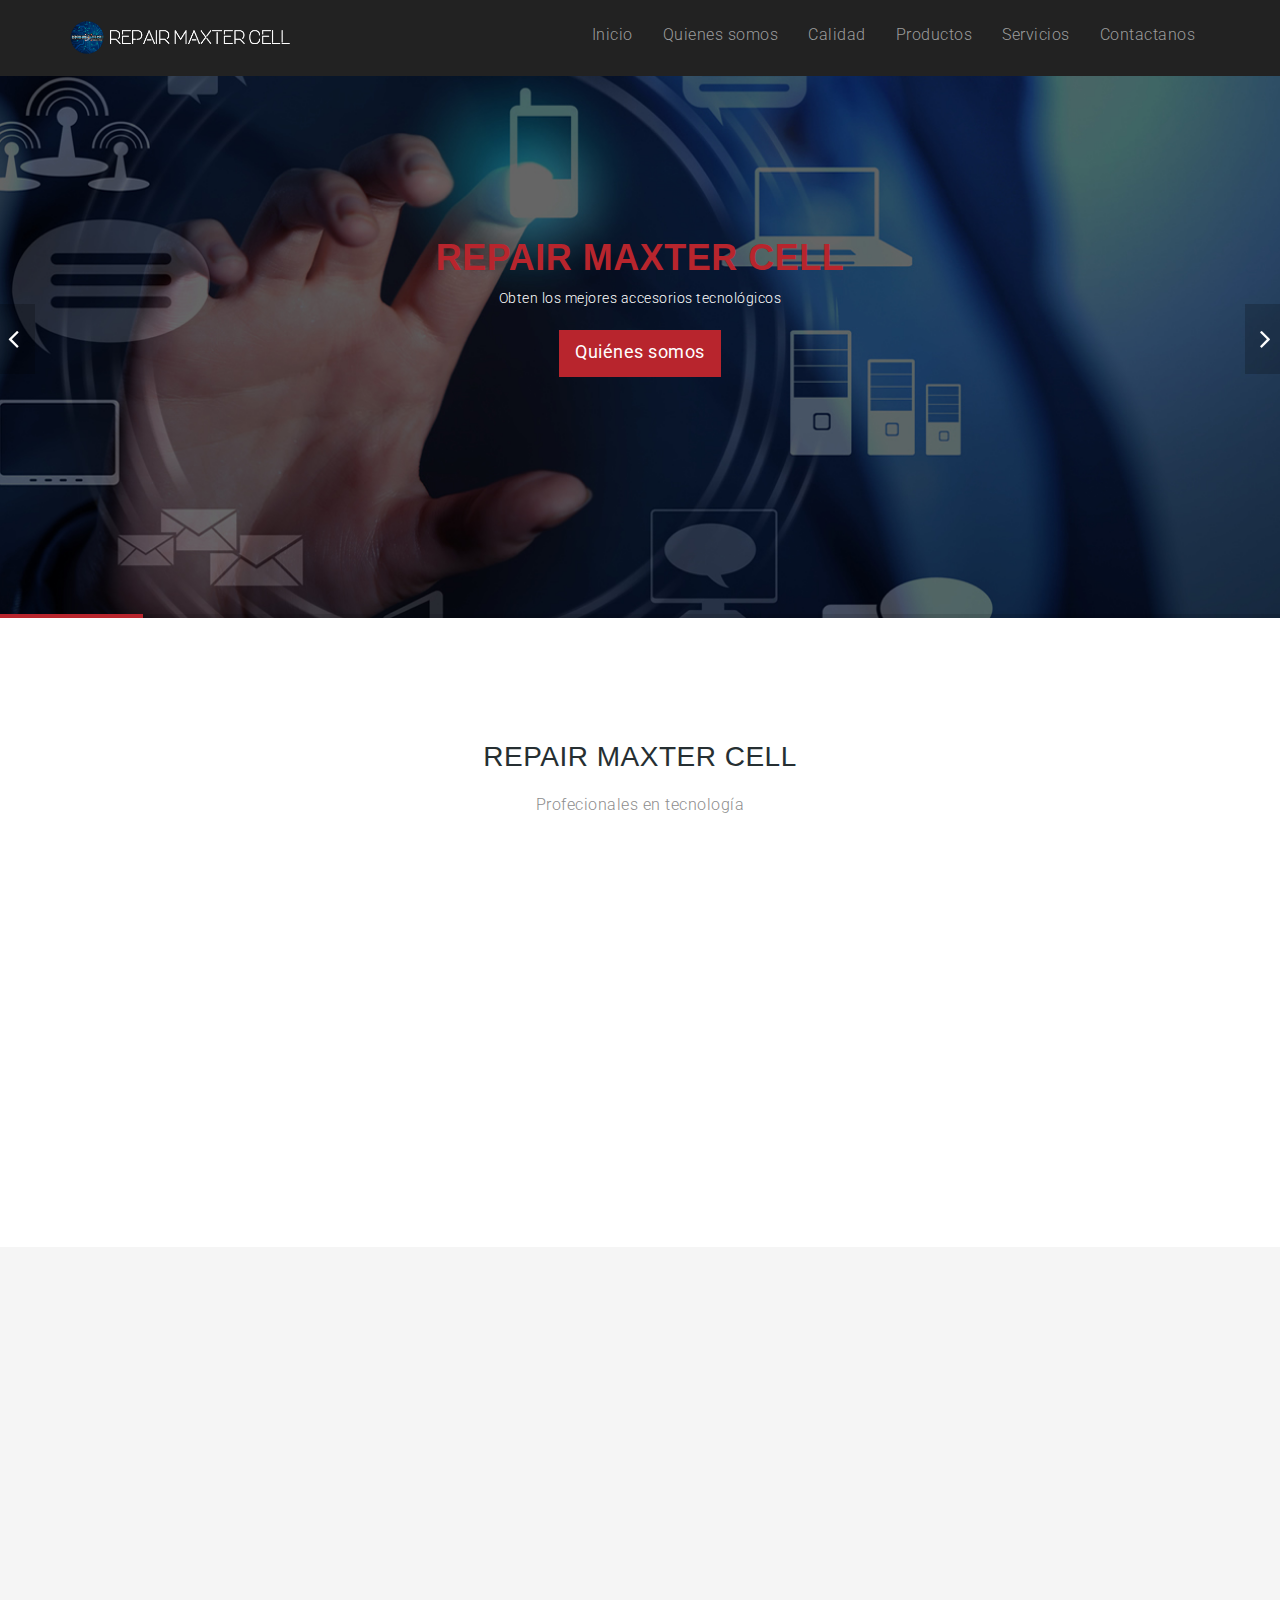
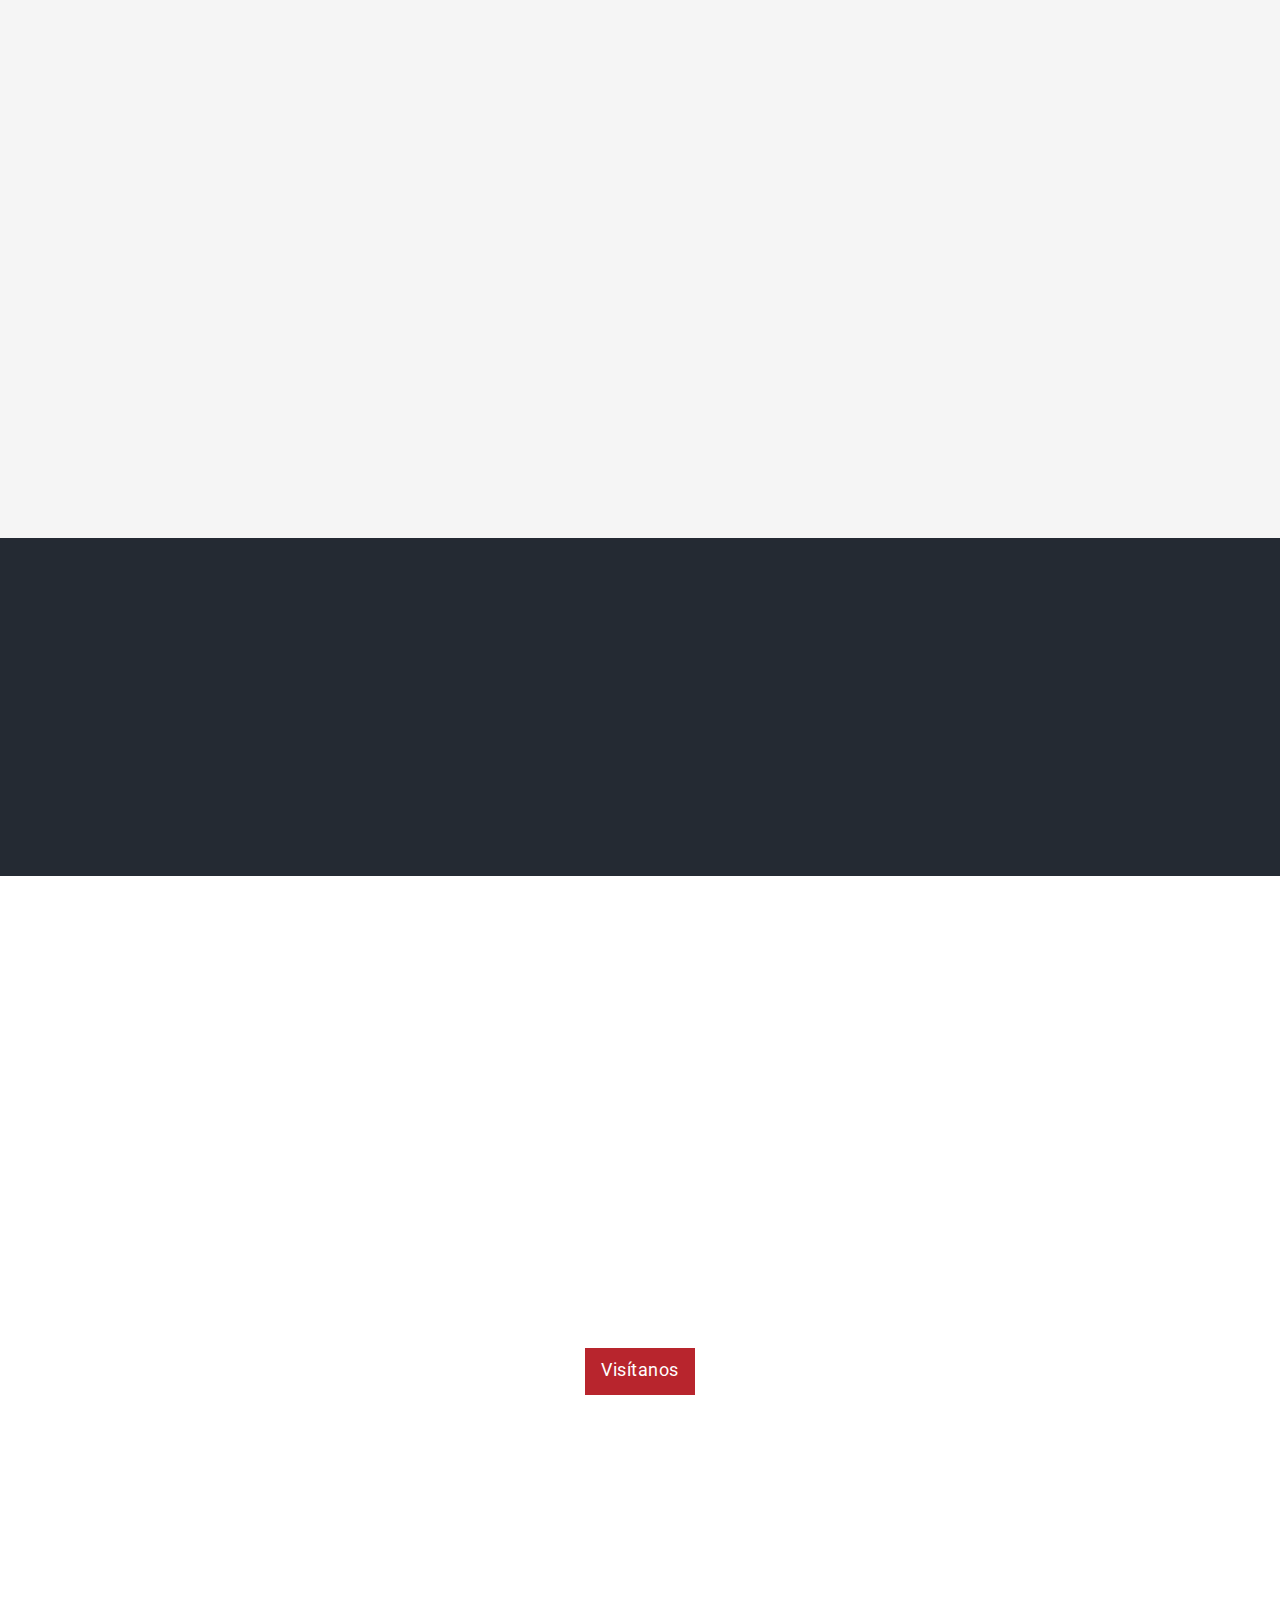
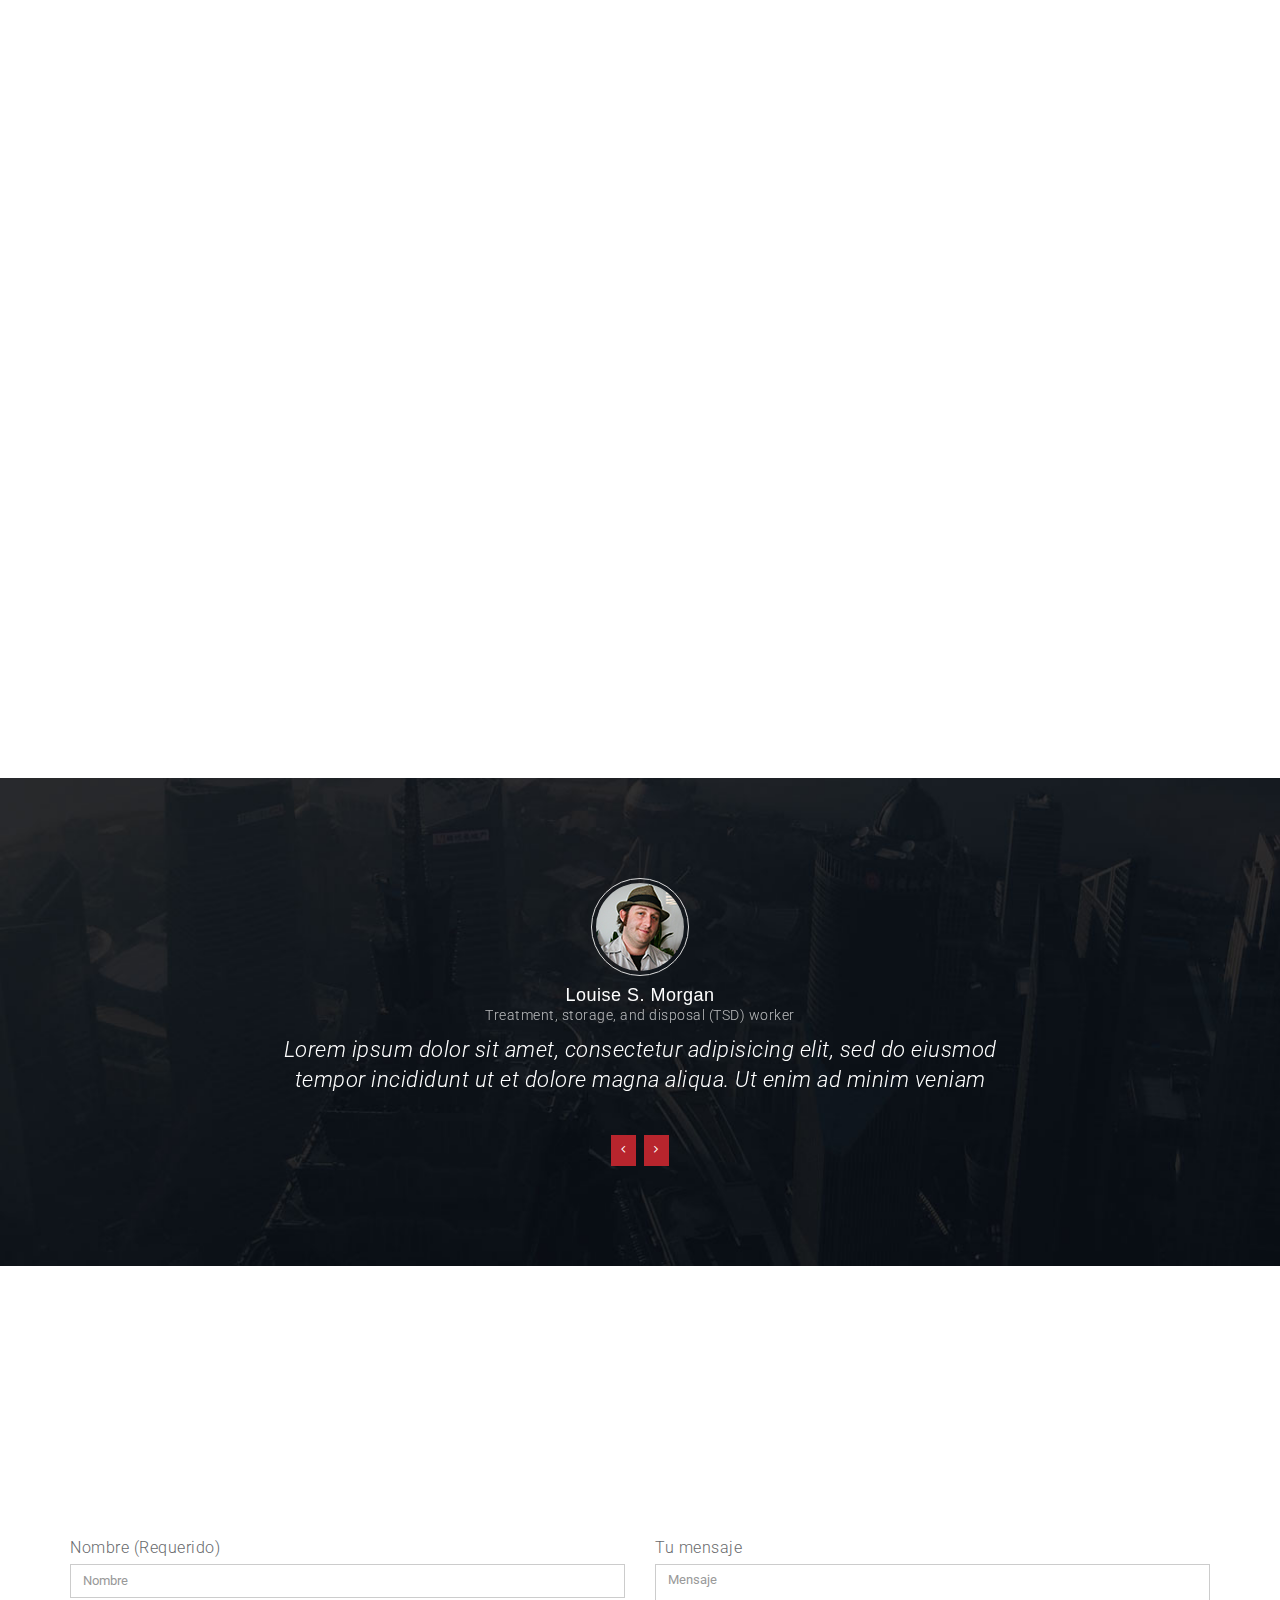
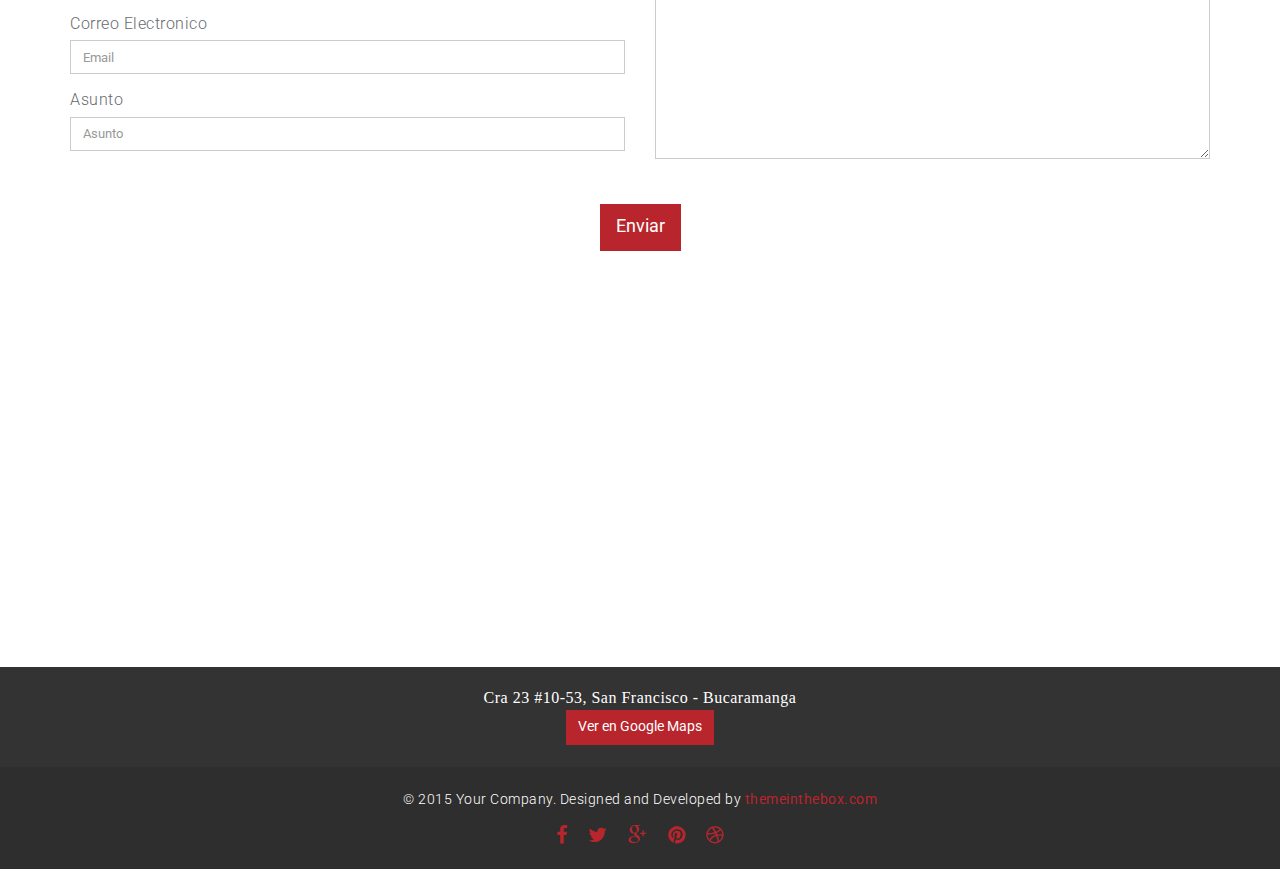
==== color-2/index.html @ 2310bc2d "puse una nueva version entre comillas xD, me confnudi mucho y por si las moscas" ====
<!DOCTYPE html>
<html lang="en">
<head>
    <meta charset="utf-8">
    <meta name="viewport" content="width=device-width, initial-scale=1.0">
    <meta name="description" content="">
    <meta name="author" content="">
    <title>themeinthebox.com</title>
    <!-- core CSS -->
    <link href="css/bootstrap.min.css" rel="stylesheet">
    <link href="css/font-awesome.min.css" rel="stylesheet">
    <link href="css/animate.min.css" rel="stylesheet">
    <link href="css/owl.carousel.css" rel="stylesheet">
    <link href="css/owl.transitions.css" rel="stylesheet">
    <link href="css/prettyPhoto.css" rel="stylesheet">
    <link href="css/main.css" rel="stylesheet">
    <link rel="stylesheet" type="text/css" href="css/style.css">
    <link href="css/responsive.css" rel="stylesheet">
    <!--[if lt IE 9]>
    <script src="js/html5shiv.js"></script>
    <script src="js/respond.min.js"></script>
    <![endif]-->       
    <link rel="shortcut icon" href="images/ico/favicon.ico">
    <link rel="apple-touch-icon-precomposed" sizes="144x144" href="images/ico/apple-touch-icon-144-precomposed.png">
    <link rel="apple-touch-icon-precomposed" sizes="114x114" href="images/ico/apple-touch-icon-114-precomposed.png">
    <link rel="apple-touch-icon-precomposed" sizes="72x72" href="images/ico/apple-touch-icon-72-precomposed.png">
    <link rel="apple-touch-icon-precomposed" href="images/ico/apple-touch-icon-57-precomposed.png">
</head><!--/head-->

<body id="home" class="homepage">


    <header id="top-header" class="navbar-inverse navbar-fixed-top">
            <div class="container">
                <div class="navbar-header">
                    <!-- responsive nav button -->
                    <button type="button" class="navbar-toggle" data-toggle="collapse" data-target=".navbar-collapse">
                        <span class="sr-only">Toggle navigation</span>
                        <span class="icon-bar"></span>
                        <span class="icon-bar"></span>
                        <span class="icon-bar"></span>
                    </button>
                    <!-- /responsive nav button -->
                    
                    <!-- logo -->
                    <div class="navbar-brand">
                        <a class="smooth-scroll" data-section="#home" href="#home" >
                            <img src="images/r2.png" style="width: 220px; margin-bottom: 4px" alt="Repair Maxter Cell">
                        </a>
                    </div>
                    <!-- /logo -->
                </div>

                <!-- main nav -->
                <nav class="collapse navbar-collapse navbar-right" role="navigation">
                    <div class="main-menu">
                        <ul id="nav" class="nav navbar-nav">
                            <li class="scroll"><a href="#home" data-section="#home">Inicio</a></li>
                            <li class="scroll"><a href="#about" data-section="#about">Quienes somos</a></li>
                            <li class="scroll"><a href="#features" data-section="#features">Calidad</a></li>
                            <li class="scroll"><a href="#portfolio" data-section="#portfolio">Productos</a></li>
                            <li class="scroll"><a href="#services" data-section="#services">Servicios</a></li>
                            <li class="scroll"><a href="#contact-area" data-section="#contact-area">Contactanos</a></li>   
                        </ul>
                    </div>
                </nav>
                <!-- /main nav -->
                
            </div>
        </header>

    <section id="main-slider">
        <div class="owl-carousel">
            <div class="item" style="background-image: url(images/slider/img2.jpg);">
                <div class="slider-inner">
                    <div class="container">
                        <div class="row">
                            <div class="col-md-12">
                                <div class="carousel-content text-center">
                                    <h2><span>Repair Maxter Cell</span></h2>
                                    <p>Obten los mejores accesorios tecnológicos</p>
                                    <a class="btn btn-primary btn-lg" href="#about" data-section="#about">Quiénes somos</a>
                                </div>
                            </div>
                        </div>
                    </div>
                </div>
            </div><!--/.item-->
            <div class="item" style="background-image: url(images/slider/bg2.jpg);">
                <div class="slider-inner">
                    <div class="container">
                        <div class="row">
                            <div class="col-md-12">
                                <div class="carousel-content text-center">

                                    <h2>Tecnología de punta en  <span>Repair Maxter Cell</span></h2>
                                    <p> Compra lo último en tecnología en nuestra sucursal.</p>
                                    <a class="btn btn-primary btn-lg" href="#mapa">Visítanos</a>
                                </div>
                            </div>
                        </div>
                    </div>
                </div>
            </div><!--/.item-->
            <div class="item" style="background-image: url(images/slider/img4.jpg);">
                <div class="slider-inner">
                    <div class="container">
                        <div class="row">
                            <div class="col-md-12">
                                <div class="carousel-content text-center">
                                    <h2>Repara la tecnología que poseas en <span>Repair Maxter Cell</span></h2>
                                    <p>Repair Maxter Cell ofrece a su disposición personal capacitado para reparar sus artículos tecnológicos dañados.</p>
                                    <a class="btn btn-primary btn-lg" href="#mapa">Visítanos</a>
                                </div>
                            </div>
                        </div>
                    </div>
                </div>
            </div><!--/.item-->
            
        </div><!--/.owl-carousel-->
    </section><!--/#main-slider-->

    <section id="about">
        <div class="container">

            <div class="section-header">
                <h2 class="section-title text-center wow fadeInDown">REPAIR MAXTER CELL</h2>
                <p class="text-center wow fadeInDown">Profecionales en tecnología</p>
            </div>

            <div class="row">
                

                <div class="col-sm-6 wow fadeInRight">
                    <h3 class="column-title">Quiénes somos</h3>
                    <p>Somos una empresa cuyo principal objetivo es ofrecer el mejor servicio a la comunidad y de la mejor calidad.</p>

                    <p>Nos ubicamos en la industria de la venta y reparación de artículos tecnológicos tales como celulares, tablets, computadores, portatiles, etc. Además de la venta de accesorios complementarios como forros, protectores de pantalla entre otros.  </p>

                    <p>Puedes obtener nuestros servicios visitandonos en nuestra sucursal.</p>

                    <a class="btn btn-primary btn-lg" href="#mapa">Visítanos</a>

                </div>
                <div class="col-sm-6 wow fadeInLeft">
                    <img class="img-responsive" src="images/feature-4.png" alt="">
                </div>
            </div>
        </div>
    </section><!--/#about-->



    <section id="features">
        <div class="container">
            <div class="section-header">
                <h2 class="section-title text-center wow fadeInDown">Awesome Features</h2>
                <p class="text-center wow fadeInDown">Lorem ipsum dolor sit amet, consectetur adipisicing elit, sed do eiusmod tempor incididunt ut <br> et dolore magna aliqua. Ut enim ad minim veniam</p>
            </div>
            <div class="row">
                <div class="col-sm-6 wow fadeInLeft">
                    <img class="img-responsive" src="images/main-feature.png" alt="">
                </div>
                <div class="col-sm-6">
                    <div class="media service-box wow fadeInRight">
                        <div class="pull-left">
                            <i class="fa fa-line-chart"></i>
                        </div>
                        <div class="media-body">
                            <h4 class="media-heading">UX design</h4>
                            <p>Backed by some of the biggest names in the industry, Firefox OS is an open platform that fosters greater</p>
                        </div>
                    </div>

                    <div class="media service-box wow fadeInRight">
                        <div class="pull-left">
                            <i class="fa fa-cubes"></i>
                        </div>
                        <div class="media-body">
                            <h4 class="media-heading">UI design</h4>
                            <p>Backed by some of the biggest names in the industry, Firefox OS is an open platform that fosters greater</p>
                        </div>
                    </div>

                    <div class="media service-box wow fadeInRight">
                        <div class="pull-left">
                            <i class="fa fa-pie-chart"></i>
                        </div>
                        <div class="media-body">
                            <h4 class="media-heading">SEO Services</h4>
                            <p>Backed by some of the biggest names in the industry, Firefox OS is an open platform that fosters greater</p>
                        </div>
                    </div>

                    <div class="media service-box wow fadeInRight">
                        <div class="pull-left">
                            <i class="fa fa-pie-chart"></i>
                        </div>
                        <div class="media-body">
                            <h4 class="media-heading">SEO Services</h4>
                            <p>Backed by some of the biggest names in the industry, Firefox OS is an open platform that fosters greater</p>
                        </div>
                    </div>
                </div>
            </div>
        </div>
    </section>

    <section id="cta2">
        <div class="container">
            <div class="text-center">
                <h2 class="wow fadeInUp" data-wow-duration="300ms" data-wow-delay="0ms">YOU'VE MADE A brave DECISION, <span>WELCOME</span></h2>
                <p class="wow fadeInUp" data-wow-duration="300ms" data-wow-delay="100ms">Mauris pretium auctor quam. Vestibulum et nunc id nisi fringilla <br />iaculis. Mauris pretium auctor quam.</p>
                <p class="wow fadeInUp" data-wow-duration="300ms" data-wow-delay="200ms"><a class="btn btn-primary btn-lg" href="#">Get It Now</a></p>
            </div>
        </div>
    </section>

    <section id="services" >
        <div class="container">

            <div class="section-header">
                <h2 class="section-title text-center wow fadeInDown">Nuestros servicios</h2>
                <!-- <p class="text-center wow fadeInDown">Lorem ipsum dolor sit amet, consectetur adipisicing elit, sed do eiusmod tempor incididunt ut <br> et dolore magna aliqua. Ut enim ad minim veniam</p> -->
            </div>

            <div class="row">
                <div class="features">
                    <div class="col-sm-6 col-md-3 col-lg-3 wow fadeInUp" data-wow-duration="300ms" data-wow-delay="0ms">
                    </div>

                    <div class="col-sm-6 col-md-3 col-lg-3 wow fadeInUp" data-wow-duration="300ms" data-wow-delay="100ms">
                        <div class="features-item">
                            <div class="features-icon">
                                <i class="glyphicon glyphicon-shopping-cart"></i>
                            </div>
                            <h3 class="features-title font-alt">Venta de artículos tecnológicos</h3>
                            Ofrecemos a su disposición una gama de aparatos tecnológicos de última tecnología, visítanos en nuestras instalaciones para apreciar nuestros productos.
                        </div>
                    </div>

                    <div class="col-sm-6 col-md-3 col-lg-3 wow fadeInUp" data-wow-duration="300ms" data-wow-delay="200ms">
                        <div class="features-item">
                            <div class="features-icon">
                                <i class="glyphicon glyphicon-wrench"></i>
                            </div>
                            <h3 class="features-title font-alt">Soporte técnico</h3>
                            ¿Tienes algún artículo tecnológico descompuesto?  Ven a nuestras instalaciones y lo arreglaremos.
                        </div>
                    </div>
                </div>
            </div><!--/.row-->   
            <center>
               <a class="btn btn-primary btn-lg" href="#mapa">Visítanos</a> 
            </center> 
        </div><!--/.container-->
    </section><!--/#services-->

    <section id="portfolio" class="section-padding wow fadeInUp delay-05s">
      <div class="container">
        <div class="row">
          <div class="col-md-12 text-center">
            <h2 class="service-title pad-bt15">Our Recent Works</h2>
            <p class="sub-title pad-bt15">Lorem ipsum dolor sit amet, consectetur adipiscing elit, sed do eiusmod<br>tempor incididunt ut labore et dolore magna aliqua.</p>
            <hr class="bottom-line">
          </div>
          <div class="col-md-4 col-sm-6 col-xs-12 portfolio-item padding-right-zero mr-btn-15">
            <figure>
              <img src="images/portfolio/01.jpg" class="img-responsive">
              <figcaption>
                <h2>Project For Everyone</h2>
                <p>Lorem ipsum dolor sit amet, consectetur adipiscing elit, sed do eiusmod tempor incididunt ut labore et dolore magna aliqua. Ut enim ad minim veniam, quis nost.</p>
              </figcaption>
            </figure>
          </div>
          <div class="col-md-4 col-sm-6 col-xs-12 portfolio-item padding-right-zero mr-btn-15">
            <figure>
              <img src="images/portfolio/02.jpg" class="img-responsive">
              <figcaption>
                <h2>Project For Everyone</h2>
                <p>Lorem ipsum dolor sit amet, consectetur adipiscing elit, sed do eiusmod tempor incididunt ut labore et dolore magna aliqua. Ut enim ad minim veniam, quis nost.</p>
              </figcaption>
            </figure>
          </div>
          <div class="col-md-4 col-sm-6 col-xs-12 portfolio-item padding-right-zero mr-btn-15">
            <figure>
              <img src="images/portfolio/03.jpg" class="img-responsive">
              <figcaption>
                <h2>Project For Everyone</h2>
                <p>Lorem ipsum dolor sit amet, consectetur adipiscing elit, sed do eiusmod tempor incididunt ut labore et dolore magna aliqua. Ut enim ad minim veniam, quis nost.</p>
              </figcaption>
            </figure>
          </div>
          <div class="col-md-4 col-sm-6 col-xs-12 portfolio-item padding-right-zero mr-btn-15">
            <figure>
              <img src="images/portfolio/04.jpg" class="img-responsive">
              <figcaption>
                <h2>Project For Everyone</h2>
                <p>Lorem ipsum dolor sit amet, consectetur adipiscing elit, sed do eiusmod tempor incididunt ut labore et dolore magna aliqua. Ut enim ad minim veniam, quis nost.</p>
              </figcaption>
            </figure>
          </div>
          <div class="col-md-4 col-sm-6 col-xs-12 portfolio-item padding-right-zero mr-btn-15">
            <figure>
              <img src="images/portfolio/05.jpg" class="img-responsive">
              <figcaption>
                <h2>Project For Everyone</h2>
                <p>Lorem ipsum dolor sit amet, consectetur adipiscing elit, sed do eiusmod tempor incididunt ut labore et dolore magna aliqua. Ut enim ad minim veniam, quis nost.</p>
              </figcaption>
            </figure>
          </div>
          <div class="col-md-4 col-sm-6 col-xs-12 portfolio-item padding-right-zero mr-btn-15">
            <figure>
              <img src="images/portfolio/06.jpg" class="img-responsive">
              <figcaption>
                <h2>Project For Everyone</h2>
                <p>Lorem ipsum dolor sit amet, consectetur adipiscing elit, sed do eiusmod tempor incididunt ut labore et dolore magna aliqua. Ut enim ad minim veniam, quis nost.</p>
              </figcaption>
            </figure>
          </div>
        </div>
      </div>
    </section>

    <section id="testimonial">
        <div class="container">
            <div class="row">
                <div class="col-sm-8 col-sm-offset-2">

                <div id="carousel-testimonial" class="carousel slide text-center" data-ride="carousel">
                        <!-- Wrapper for slides -->
                        <div class="carousel-inner" role="listbox">
                            <div class="item active">
                                <p><img class="img-circle img-thumbnail" src="images/testimonial/01.jpg" alt=""></p>
                                <h4>Louise S. Morgan</h4>
                                <small>Treatment, storage, and disposal (TSD) worker</small>
                                <p>Lorem ipsum dolor sit amet, consectetur adipisicing elit, sed do eiusmod tempor incididunt ut et dolore magna aliqua. Ut enim ad minim veniam</p>
                            </div>
                            <div class="item">
                                <p><img class="img-circle img-thumbnail" src="images/testimonial/01.jpg" alt=""></p>
                                <h4>Louise S. Morgan</h4>
                                <small>Treatment, storage, and disposal (TSD) worker</small>
                                <p>Lorem ipsum dolor sit amet, consectetur adipisicing elit, sed do eiusmod tempor incididunt ut et dolore magna aliqua. Ut enim ad minim veniam</p>
                            </div>
                        </div>

                        <!-- Controls -->
                        <div class="btns">
                            <a class="btn btn-primary btn-sm" href="#carousel-testimonial" role="button" data-slide="prev">
                                <span class="fa fa-angle-left" aria-hidden="true"></span>
                                <span class="sr-only">Previous</span>
                            </a>
                            <a class="btn btn-primary btn-sm" href="#carousel-testimonial" role="button" data-slide="next">
                                <span class="fa fa-angle-right" aria-hidden="true"></span>
                                <span class="sr-only">Next</span>
                            </a>
                        </div>
                    </div>
                </div>
            </div>
        </div>
    </section><!--/#testimonial-->

    <section id="contact-area">
        <div class="container">
            <div class="row">
                <div class="section-header">
                    <h2 class="section-title text-center wow fadeInDown animated" style="visibility: visible;">Contactanos</h2>
                    <p class="text-center wow fadeInDown animated" style="visibility: visible;">Si deseas obtener mas informacion acerca de nuestros servicios, contactanos.</p>
                </div>
                <form id="main-contact-form" name="contact-form" method="post" action="#">
                    <div class="col-lg-6 animated animate-from-left" style="opacity: 1; left: 0px;">

                        <div class="form-group">
                                <label for="name">Nombre (Requerido)</label>
                                <input id="name" type="text" name="name" class="form-control" placeholder="Nombre" required>
                            </div>
                        <div class="form-group">
                                <label for="email">Correo Electronico</label>
                                <input type="email" id="email" name="email" class="form-control" placeholder="Email" required>
                            </div>
                        <div class="form-group">
                            <label for="subject">Asunto</label>
                            <input type="text" id="subject" name="subject" class="form-control" placeholder="Asunto" required>
                        </div>

                    </div>
                    <div class="col-lg-6 animated animate-from-right" style="opacity: 1; right: 0px;">
                        <div class="form-group">
                            <label for="message">Tu mensaje</label>
                            <textarea name="message" id="message" class="form-control" rows="8" placeholder="Mensaje" required></textarea>
                        </div>
                    </div>
                    <div class="clearfix"></div>
                    <div class="text-center">

                          <button type="submit" class="btn btn-primary btn-lg btn-send-msg">Enviar</button>

                    </div>

                </form>

            </div>
        </div>
    </section><!--/#bottom-->
    <a id="mapa"></a>
    <section ><!-- #Mapa-->
        <iframe src="./ubicacion.php" width="100%" height="300" frameborder="0"></iframe>

            <div class="row">
                <div class="col-sm-12" style="background-color:#333333;margin-top:-10px;">
                    <div class="titulo" style="padding-top:20px;color: #fff; font-family:Barlow;" align="center"> Cra 23 #10-53, San Francisco - Bucaramanga</div>
                    <center>
                        <a target="_blank" href="https://goo.gl/maps/UoyKLavFTh32"> <button type="button" class="btn btn-primary">Ver en Google Maps</button> </a>
                    </center>
                  <br>
                </div>
            </div>
        </div>
    </section>

    <footer id="footer">
        <div class="container">
            <div class="row">
                <div class="col-sm-12">
                    <p class="text-center">
                        &copy; 2015 Your Company. Designed and Developed by <a target="_blank" href="http://themeinthebox.com" title="Free Twitter Bootstrap WordPress Themes and HTML templates">themeinthebox.com</a>
                    </p>
                    
                    <ul class="social-icons text-center">
                        <li><a href="https://web.facebook.com/repairmaxtercell1/"><i class="fa fa-facebook"></i></a></li>
                        <li><a href="#"><i class="fa fa-twitter"></i></a></li>
                        <li><a href="#"><i class="fa fa-google-plus"></i></a></li>
                        <li><a href="#"><i class="fa fa-pinterest"></i></a></li>
                        <li><a href="#"><i class="fa fa-dribbble"></i></a></li>
                    </ul>
                </div>
            </div>
        </div>
    </footer><!--/#footer-->

    <script src="js/jquery.js"></script>
    <script src="js/bootstrap.min.js"></script>
    <script src="js/owl.carousel.min.js"></script>
    <script src="js/mousescroll.js"></script>
    <script src="js/jquery.prettyPhoto.js"></script>
    <script src="js/jquery.isotope.min.js"></script>
    <script src="js/jquery.inview.min.js"></script>
    <script src="js/wow.min.js"></script>
    <script src="js/main.js"></script>
    <script src="js/jquery.easing.min.js"></script>
    <script src="js/jquery.bxslider.min.js"></script>
    <script src="js/custom.js"></script>
    <script src="contactform/contactform.js"></script>
</body>
</html>
---- color-2/css/prettyPhoto.css ----
div.pp_default .pp_top,div.pp_default .pp_top .pp_middle,div.pp_default .pp_top .pp_left,div.pp_default .pp_top .pp_right,div.pp_default .pp_bottom,div.pp_default .pp_bottom .pp_left,div.pp_default .pp_bottom .pp_middle,div.pp_default .pp_bottom .pp_right{height:13px}
div.pp_default .pp_top .pp_left{background:url(../images/prettyPhoto/default/sprite.png) -78px -93px no-repeat}
div.pp_default .pp_top .pp_middle{background:url(../images/prettyPhoto/default/sprite_x.png) top left repeat-x}
div.pp_default .pp_top .pp_right{background:url(../images/prettyPhoto/default/sprite.png) -112px -93px no-repeat}
div.pp_default .pp_content .ppt{color:#f8f8f8}
div.pp_default .pp_content_container .pp_left{background:url(../images/prettyPhoto/default/sprite_y.png) -7px 0 repeat-y;padding-left:13px}
div.pp_default .pp_content_container .pp_right{background:url(../images/prettyPhoto/default/sprite_y.png) top right repeat-y;padding-right:13px}
div.pp_default .pp_next:hover{background:url(../images/prettyPhoto/default/sprite_next.png) center right no-repeat;cursor:pointer}
div.pp_default .pp_previous:hover{background:url(../images/prettyPhoto/default/sprite_prev.png) center left no-repeat;cursor:pointer}
div.pp_default .pp_expand{background:url(../images/prettyPhoto/default/sprite.png) 0 -29px no-repeat;cursor:pointer;width:28px;height:28px}
div.pp_default .pp_expand:hover{background:url(../images/prettyPhoto/default/sprite.png) 0 -56px no-repeat;cursor:pointer}
div.pp_default .pp_contract{background:url(../images/prettyPhoto/default/sprite.png) 0 -84px no-repeat;cursor:pointer;width:28px;height:28px}
div.pp_default .pp_contract:hover{background:url(../images/prettyPhoto/default/sprite.png) 0 -113px no-repeat;cursor:pointer}
div.pp_default .pp_close{width:30px;height:30px;background:url(../images/prettyPhoto/default/sprite.png) 2px 1px no-repeat;cursor:pointer}
div.pp_default .pp_gallery ul li a{background:url(../images/prettyPhoto/default/default_thumb.png) center center #f8f8f8;border:1px solid #aaa}
div.pp_default .pp_social{margin-top:7px}
div.pp_default .pp_gallery a.pp_arrow_previous,div.pp_default .pp_gallery a.pp_arrow_next{position:static;left:auto}
div.pp_default .pp_nav .pp_play,div.pp_default .pp_nav .pp_pause{background:url(../images/prettyPhoto/default/sprite.png) -51px 1px no-repeat;height:30px;width:30px}
div.pp_default .pp_nav .pp_pause{background-position:-51px -29px}
div.pp_default a.pp_arrow_previous,div.pp_default a.pp_arrow_next{background:url(../images/prettyPhoto/default/sprite.png) -31px -3px no-repeat;height:20px;width:20px;margin:4px 0 0}
div.pp_default a.pp_arrow_next{left:52px;background-position:-82px -3px}
div.pp_default .pp_content_container .pp_details{margin-top:5px}
div.pp_default .pp_nav{clear:none;height:30px;width:110px;position:relative}
div.pp_default .pp_nav .currentTextHolder{font-family:Georgia;font-style:italic;color:#999;font-size:11px;left:75px;line-height:25px;position:absolute;top:2px;margin:0;padding:0 0 0 10px}
div.pp_default .pp_close:hover,div.pp_default .pp_nav .pp_play:hover,div.pp_default .pp_nav .pp_pause:hover,div.pp_default .pp_arrow_next:hover,div.pp_default .pp_arrow_previous:hover{opacity:0.7}
div.pp_default .pp_description{font-size:11px;font-weight:700;line-height:14px;margin:5px 50px 5px 0}
div.pp_default .pp_bottom .pp_left{background:url(../images/prettyPhoto/default/sprite.png) -78px -127px no-repeat}
div.pp_default .pp_bottom .pp_middle{background:url(../images/prettyPhoto/default/sprite_x.png) bottom left repeat-x}
div.pp_default .pp_bottom .pp_right{background:url(../images/prettyPhoto/default/sprite.png) -112px -127px no-repeat}
div.pp_default .pp_loaderIcon{background:url(../images/prettyPhoto/default/loader.gif) center center no-repeat}
div.light_rounded .pp_top .pp_left{background:url(../images/prettyPhoto/light_rounded/sprite.png) -88px -53px no-repeat}
div.light_rounded .pp_top .pp_right{background:url(../images/prettyPhoto/light_rounded/sprite.png) -110px -53px no-repeat}
div.light_rounded .pp_next:hover{background:url(../images/prettyPhoto/light_rounded/btnNext.png) center right no-repeat;cursor:pointer}
div.light_rounded .pp_previous:hover{background:url(../images/prettyPhoto/light_rounded/btnPrevious.png) center left no-repeat;cursor:pointer}
div.light_rounded .pp_expand{background:url(../images/prettyPhoto/light_rounded/sprite.png) -31px -26px no-repeat;cursor:pointer}
div.light_rounded .pp_expand:hover{background:url(../images/prettyPhoto/light_rounded/sprite.png) -31px -47px no-repeat;cursor:pointer}
div.light_rounded .pp_contract{background:url(../images/prettyPhoto/light_rounded/sprite.png) 0 -26px no-repeat;cursor:pointer}
div.light_rounded .pp_contract:hover{background:url(../images/prettyPhoto/light_rounded/sprite.png) 0 -47px no-repeat;cursor:pointer}
div.light_rounded .pp_close{width:75px;height:22px;background:url(../images/prettyPhoto/light_rounded/sprite.png) -1px -1px no-repeat;cursor:pointer}
div.light_rounded .pp_nav .pp_play{background:url(../images/prettyPhoto/light_rounded/sprite.png) -1px -100px no-repeat;height:15px;width:14px}
div.light_rounded .pp_nav .pp_pause{background:url(../images/prettyPhoto/light_rounded/sprite.png) -24px -100px no-repeat;height:15px;width:14px}
div.light_rounded .pp_arrow_previous{background:url(../images/prettyPhoto/light_rounded/sprite.png) 0 -71px no-repeat}
div.light_rounded .pp_arrow_next{background:url(../images/prettyPhoto/light_rounded/sprite.png) -22px -71px no-repeat}
div.light_rounded .pp_bottom .pp_left{background:url(../images/prettyPhoto/light_rounded/sprite.png) -88px -80px no-repeat}
div.light_rounded .pp_bottom .pp_right{background:url(../images/prettyPhoto/light_rounded/sprite.png) -110px -80px no-repeat}
div.dark_rounded .pp_top .pp_left{background:url(../images/prettyPhoto/dark_rounded/sprite.png) -88px -53px no-repeat}
div.dark_rounded .pp_top .pp_right{background:url(../images/prettyPhoto/dark_rounded/sprite.png) -110px -53px no-repeat}
div.dark_rounded .pp_content_container .pp_left{background:url(../images/prettyPhoto/dark_rounded/contentPattern.png) top left repeat-y}
div.dark_rounded .pp_content_container .pp_right{background:url(../images/prettyPhoto/dark_rounded/contentPattern.png) top right repeat-y}
div.dark_rounded .pp_next:hover{background:url(../images/prettyPhoto/dark_rounded/btnNext.png) center right no-repeat;cursor:pointer}
div.dark_rounded .pp_previous:hover{background:url(../images/prettyPhoto/dark_rounded/btnPrevious.png) center left no-repeat;cursor:pointer}
div.dark_rounded .pp_expand{background:url(../images/prettyPhoto/dark_rounded/sprite.png) -31px -26px no-repeat;cursor:pointer}
div.dark_rounded .pp_expand:hover{background:url(../images/prettyPhoto/dark_rounded/sprite.png) -31px -47px no-repeat;cursor:pointer}
div.dark_rounded .pp_contract{background:url(../images/prettyPhoto/dark_rounded/sprite.png) 0 -26px no-repeat;cursor:pointer}
div.dark_rounded .pp_contract:hover{background:url(../images/prettyPhoto/dark_rounded/sprite.png) 0 -47px no-repeat;cursor:pointer}
div.dark_rounded .pp_close{width:75px;height:22px;background:url(../images/prettyPhoto/dark_rounded/sprite.png) -1px -1px no-repeat;cursor:pointer}
div.dark_rounded .pp_description{margin-right:85px;color:#fff}
div.dark_rounded .pp_nav .pp_play{background:url(../images/prettyPhoto/dark_rounded/sprite.png) -1px -100px no-repeat;height:15px;width:14px}
div.dark_rounded .pp_nav .pp_pause{background:url(../images/prettyPhoto/dark_rounded/sprite.png) -24px -100px no-repeat;height:15px;width:14px}
div.dark_rounded .pp_arrow_previous{background:url(../images/prettyPhoto/dark_rounded/sprite.png) 0 -71px no-repeat}
div.dark_rounded .pp_arrow_next{background:url(../images/prettyPhoto/dark_rounded/sprite.png) -22px -71px no-repeat}
div.dark_rounded .pp_bottom .pp_left{background:url(../images/prettyPhoto/dark_rounded/sprite.png) -88px -80px no-repeat}
div.dark_rounded .pp_bottom .pp_right{background:url(../images/prettyPhoto/dark_rounded/sprite.png) -110px -80px no-repeat}
div.dark_rounded .pp_loaderIcon{background:url(../images/prettyPhoto/dark_rounded/loader.gif) center center no-repeat}
div.dark_square .pp_left,div.dark_square .pp_middle,div.dark_square .pp_right,div.dark_square .pp_content{background:#000}
div.dark_square .pp_description{color:#fff;margin:0 85px 0 0}
div.dark_square .pp_loaderIcon{background:url(../images/prettyPhoto/dark_square/loader.gif) center center no-repeat}
div.dark_square .pp_expand{background:url(../images/prettyPhoto/dark_square/sprite.png) -31px -26px no-repeat;cursor:pointer}
div.dark_square .pp_expand:hover{background:url(../images/prettyPhoto/dark_square/sprite.png) -31px -47px no-repeat;cursor:pointer}
div.dark_square .pp_contract{background:url(../images/prettyPhoto/dark_square/sprite.png) 0 -26px no-repeat;cursor:pointer}
div.dark_square .pp_contract:hover{background:url(../images/prettyPhoto/dark_square/sprite.png) 0 -47px no-repeat;cursor:pointer}
div.dark_square .pp_close{width:75px;height:22px;background:url(../images/prettyPhoto/dark_square/sprite.png) -1px -1px no-repeat;cursor:pointer}
div.dark_square .pp_nav{clear:none}
div.dark_square .pp_nav .pp_play{background:url(../images/prettyPhoto/dark_square/sprite.png) -1px -100px no-repeat;height:15px;width:14px}
div.dark_square .pp_nav .pp_pause{background:url(../images/prettyPhoto/dark_square/sprite.png) -24px -100px no-repeat;height:15px;width:14px}
div.dark_square .pp_arrow_previous{background:url(../images/prettyPhoto/dark_square/sprite.png) 0 -71px no-repeat}
div.dark_square .pp_arrow_next{background:url(../images/prettyPhoto/dark_square/sprite.png) -22px -71px no-repeat}
div.dark_square .pp_next:hover{background:url(../images/prettyPhoto/dark_square/btnNext.png) center right no-repeat;cursor:pointer}
div.dark_square .pp_previous:hover{background:url(../images/prettyPhoto/dark_square/btnPrevious.png) center left no-repeat;cursor:pointer}
div.light_square .pp_expand{background:url(../images/prettyPhoto/light_square/sprite.png) -31px -26px no-repeat;cursor:pointer}
div.light_square .pp_expand:hover{background:url(../images/prettyPhoto/light_square/sprite.png) -31px -47px no-repeat;cursor:pointer}
div.light_square .pp_contract{background:url(../images/prettyPhoto/light_square/sprite.png) 0 -26px no-repeat;cursor:pointer}
div.light_square .pp_contract:hover{background:url(../images/prettyPhoto/light_square/sprite.png) 0 -47px no-repeat;cursor:pointer}
div.light_square .pp_close{width:75px;height:22px;background:url(../images/prettyPhoto/light_square/sprite.png) -1px -1px no-repeat;cursor:pointer}
div.light_square .pp_nav .pp_play{background:url(../images/prettyPhoto/light_square/sprite.png) -1px -100px no-repeat;height:15px;width:14px}
div.light_square .pp_nav .pp_pause{background:url(../images/prettyPhoto/light_square/sprite.png) -24px -100px no-repeat;height:15px;width:14px}
div.light_square .pp_arrow_previous{background:url(../images/prettyPhoto/light_square/sprite.png) 0 -71px no-repeat}
div.light_square .pp_arrow_next{background:url(../images/prettyPhoto/light_square/sprite.png) -22px -71px no-repeat}
div.light_square .pp_next:hover{background:url(../images/prettyPhoto/light_square/btnNext.png) center right no-repeat;cursor:pointer}
div.light_square .pp_previous:hover{background:url(../images/prettyPhoto/light_square/btnPrevious.png) center left no-repeat;cursor:pointer}
div.facebook .pp_top .pp_left{background:url(../images/prettyPhoto/facebook/sprite.png) -88px -53px no-repeat}
div.facebook .pp_top .pp_middle{background:url(../images/prettyPhoto/facebook/contentPatternTop.png) top left repeat-x}
div.facebook .pp_top .pp_right{background:url(../images/prettyPhoto/facebook/sprite.png) -110px -53px no-repeat}
div.facebook .pp_content_container .pp_left{background:url(../images/prettyPhoto/facebook/contentPatternLeft.png) top left repeat-y}
div.facebook .pp_content_container .pp_right{background:url(../images/prettyPhoto/facebook/contentPatternRight.png) top right repeat-y}
div.facebook .pp_expand{background:url(../images/prettyPhoto/facebook/sprite.png) -31px -26px no-repeat;cursor:pointer}
div.facebook .pp_expand:hover{background:url(../images/prettyPhoto/facebook/sprite.png) -31px -47px no-repeat;cursor:pointer}
div.facebook .pp_contract{background:url(../images/prettyPhoto/facebook/sprite.png) 0 -26px no-repeat;cursor:pointer}
div.facebook .pp_contract:hover{background:url(../images/prettyPhoto/facebook/sprite.png) 0 -47px no-repeat;cursor:pointer}
div.facebook .pp_close{width:22px;height:22px;background:url(../images/prettyPhoto/facebook/sprite.png) -1px -1px no-repeat;cursor:pointer}
div.facebook .pp_description{margin:0 37px 0 0}
div.facebook .pp_loaderIcon{background:url(../images/prettyPhoto/facebook/loader.gif) center center no-repeat}
div.facebook .pp_arrow_previous{background:url(../images/prettyPhoto/facebook/sprite.png) 0 -71px no-repeat;height:22px;margin-top:0;width:22px}
div.facebook .pp_arrow_previous.disabled{background-position:0 -96px;cursor:default}
div.facebook .pp_arrow_next{background:url(../images/prettyPhoto/facebook/sprite.png) -32px -71px no-repeat;height:22px;margin-top:0;width:22px}
div.facebook .pp_arrow_next.disabled{background-position:-32px -96px;cursor:default}
div.facebook .pp_nav{margin-top:0}
div.facebook .pp_nav p{font-size:15px;padding:0 3px 0 4px}
div.facebook .pp_nav .pp_play{background:url(../images/prettyPhoto/facebook/sprite.png) -1px -123px no-repeat;height:22px;width:22px}
div.facebook .pp_nav .pp_pause{background:url(../images/prettyPhoto/facebook/sprite.png) -32px -123px no-repeat;height:22px;width:22px}
div.facebook .pp_next:hover{background:url(../images/prettyPhoto/facebook/btnNext.png) center right no-repeat;cursor:pointer}
div.facebook .pp_previous:hover{background:url(../images/prettyPhoto/facebook/btnPrevious.png) center left no-repeat;cursor:pointer}
div.facebook .pp_bottom .pp_left{background:url(../images/prettyPhoto/facebook/sprite.png) -88px -80px no-repeat}
div.facebook .pp_bottom .pp_middle{background:url(../images/prettyPhoto/facebook/contentPatternBottom.png) top left repeat-x}
div.facebook .pp_bottom .pp_right{background:url(../images/prettyPhoto/facebook/sprite.png) -110px -80px no-repeat}
div.pp_pic_holder a:focus{outline:none}
div.pp_overlay{background:#000;display:none;left:0;position:absolute;top:0;width:100%;z-index:9500}
div.pp_pic_holder{display:none;position:absolute;width:100px;z-index:10000}
.pp_content{height:40px;min-width:40px}
* html .pp_content{width:40px}
.pp_content_container{position:relative;text-align:left;width:100%}
.pp_content_container .pp_left{padding-left:20px}
.pp_content_container .pp_right{padding-right:20px}
.pp_content_container .pp_details{float:left;margin:10px 0 2px}
.pp_description{display:none;margin:0}
.pp_social{float:left;margin:0}
.pp_social .facebook{float:left;margin-left:5px;width:55px;overflow:hidden}
.pp_social .twitter{float:left}
.pp_nav{clear:right;float:left;margin:3px 10px 0 0}
.pp_nav p{float:left;white-space:nowrap;margin:2px 4px}
.pp_nav .pp_play,.pp_nav .pp_pause{float:left;margin-right:4px;text-indent:-10000px}
a.pp_arrow_previous,a.pp_arrow_next{display:block;float:left;height:15px;margin-top:3px;overflow:hidden;text-indent:-10000px;width:14px}
.pp_hoverContainer{position:absolute;top:0;width:100%;z-index:2000}
.pp_gallery{display:none;left:50%;margin-top:-50px;position:absolute;z-index:10000}
.pp_gallery div{float:left;overflow:hidden;position:relative}
.pp_gallery ul{float:left;height:35px;position:relative;white-space:nowrap;margin:0 0 0 5px;padding:0}
.pp_gallery ul a{border:1px rgba(0,0,0,0.5) solid;display:block;float:left;height:33px;overflow:hidden}
.pp_gallery ul a img{border:0}
.pp_gallery li{display:block;float:left;margin:0 5px 0 0;padding:0}
.pp_gallery li.default a{background:url(../images/prettyPhoto/facebook/default_thumbnail.gif) 0 0 no-repeat;display:block;height:33px;width:50px}
.pp_gallery .pp_arrow_previous,.pp_gallery .pp_arrow_next{margin-top:7px!important}
a.pp_next{background:url(../images/prettyPhoto/light_rounded/btnNext.png) 10000px 10000px no-repeat;display:block;float:right;height:100%;text-indent:-10000px;width:49%}
a.pp_previous{background:url(../images/prettyPhoto/light_rounded/btnNext.png) 10000px 10000px no-repeat;display:block;float:left;height:100%;text-indent:-10000px;width:49%}
a.pp_expand,a.pp_contract{cursor:pointer;display:none;height:20px;position:absolute;right:30px;text-indent:-10000px;top:10px;width:20px;z-index:20000}
a.pp_close{position:absolute;right:0;top:0;display:block;line-height:22px;text-indent:-10000px}
.pp_loaderIcon{display:block;height:24px;left:50%;position:absolute;top:50%;width:24px;margin:-12px 0 0 -12px}
#pp_full_res{line-height:1!important}
#pp_full_res .pp_inline{text-align:left}
#pp_full_res .pp_inline p{margin:0 0 15px}
div.ppt{color:#fff;display:none;font-size:17px;z-index:9999;margin:0 0 5px 15px}
div.pp_default .pp_content,div.light_rounded .pp_content{background-color:#fff}
div.pp_default #pp_full_res .pp_inline,div.light_rounded .pp_content .ppt,div.light_rounded #pp_full_res .pp_inline,div.light_square .pp_content .ppt,div.light_square #pp_full_res .pp_inline,div.facebook .pp_content .ppt,div.facebook #pp_full_res .pp_inline{color:#000}
div.pp_default .pp_gallery ul li a:hover,div.pp_default .pp_gallery ul li.selected a,.pp_gallery ul a:hover,.pp_gallery li.selected a{border-color:#fff}
div.pp_default .pp_details,div.light_rounded .pp_details,div.dark_rounded .pp_details,div.dark_square .pp_details,div.light_square .pp_details,div.facebook .pp_details{position:relative}
div.light_rounded .pp_top .pp_middle,div.light_rounded .pp_content_container .pp_left,div.light_rounded .pp_content_container .pp_right,div.light_rounded .pp_bottom .pp_middle,div.light_square .pp_left,div.light_square .pp_middle,div.light_square .pp_right,div.light_square .pp_content,div.facebook .pp_content{background:#fff}
div.light_rounded .pp_description,div.light_square .pp_description{margin-right:85px}
div.light_rounded .pp_gallery a.pp_arrow_previous,div.light_rounded .pp_gallery a.pp_arrow_next,div.dark_rounded .pp_gallery a.pp_arrow_previous,div.dark_rounded .pp_gallery a.pp_arrow_next,div.dark_square .pp_gallery a.pp_arrow_previous,div.dark_square .pp_gallery a.pp_arrow_next,div.light_square .pp_gallery a.pp_arrow_previous,div.light_square .pp_gallery a.pp_arrow_next{margin-top:12px!important}
div.light_rounded .pp_arrow_previous.disabled,div.dark_rounded .pp_arrow_previous.disabled,div.dark_square .pp_arrow_previous.disabled,div.light_square .pp_arrow_previous.disabled{background-position:0 -87px;cursor:default}
div.light_rounded .pp_arrow_next.disabled,div.dark_rounded .pp_arrow_next.disabled,div.dark_square .pp_arrow_next.disabled,div.light_square .pp_arrow_next.disabled{background-position:-22px -87px;cursor:default}
div.light_rounded .pp_loaderIcon,div.light_square .pp_loaderIcon{background:url(../images/prettyPhoto/light_rounded/loader.gif) center center no-repeat}
div.dark_rounded .pp_top .pp_middle,div.dark_rounded .pp_content,div.dark_rounded .pp_bottom .pp_middle{background:url(../images/prettyPhoto/dark_rounded/contentPattern.png) top left repeat}
div.dark_rounded .currentTextHolder,div.dark_square .currentTextHolder{color:#c4c4c4}
div.dark_rounded #pp_full_res .pp_inline,div.dark_square #pp_full_res .pp_inline{color:#fff}
.pp_top,.pp_bottom{height:20px;position:relative}
* html .pp_top,* html .pp_bottom{padding:0 20px}
.pp_top .pp_left,.pp_bottom .pp_left{height:20px;left:0;position:absolute;width:20px}
.pp_top .pp_middle,.pp_bottom .pp_middle{height:20px;left:20px;position:absolute;right:20px}
* html .pp_top .pp_middle,* html .pp_bottom .pp_middle{left:0;position:static}
.pp_top .pp_right,.pp_bottom .pp_right{height:20px;left:auto;position:absolute;right:0;top:0;width:20px}
.pp_fade,.pp_gallery li.default a img{display:none}
---- color-2/css/main.css ----
@import url(http://fonts.googleapis.com/css?family=Roboto:400,300,100,700,100italic,300italic,400italic,700italic);
/*
Template Name: Color
Version: 1.0
Author: 
Author URL: 
*/
/*************************
*******Typography******
**************************/
body {
  padding-top: 60px;
  background: #fff;
  font-family: 'Roboto', sans-serif;
  font-weight: 400;
  color: #64686d;
  line-height: 26px;
}
h1,
h2,
h3,
h4,
h5,
h6 {
  font-weight: 600;
  font-family: 'Roboto', sans-serif;
  color: #272727;
}
p {
    font-size: 14px;
    line-height: 24px;
    font-weight: 300;
}
a {
  color: #b8252d;
  -webkit-transition: color 400ms, background-color 400ms;
  -moz-transition: color 400ms, background-color 400ms;
  -o-transition: color 400ms, background-color 400ms;
  transition: color 400ms, background-color 400ms;
}
a:hover,
a:focus {
  text-decoration: none;
  color: #b8252d;
}
hr {
  border-top: 1px solid #e5e5e5;
  border-bottom: 1px solid #fff;
}

.gradiant {
  background-image: -moz-linear-gradient(90deg, #2caab3 0%, #2c8cb3 100%);
  background-image: -webkit-linear-gradient(90deg, #2caab3 0%, #2c8cb3 100%);
  background-image: -ms-linear-gradient(90deg, #2caab3 0%, #2c8cb3 100%);
}
.gradiant-horizontal {
  background-image: -moz-linear-gradient(4deg, #2caab3 0%, #2c8cb3 100%);
  background-image: -webkit-linear-gradient(4deg, #2caab3 0%, #2c8cb3 100%);
  background-image: -ms-linear-gradient(4deg, #2caab3 0%, #2c8cb3 100%);
}
.section-header {
  margin-bottom: 50px;
}
.section-header .section-title {
  margin-bottom: 15px;
  display: block;
  clear: both;
  font-size: 28px;
  line-height: 38px;
  text-align: center;
  font-weight: 400;
  color: #262f32;
  text-transform: uppercase;

}
.section-header p {
    display: block;
  clear: both;
  font-size: 16px;
  line-height: 28px;
  text-align: center;
  font-weight: 300;
  color: #8d8d8d;
}


.btn {
  border-width: 0;
  border-bottom-width: 3px;
  border-radius: 0px;
}
.btn.btn-primary {
  background: #b8252d;
  border-color: #b8252d;
}
.btn.btn-primary:hover,
.btn.btn-primary:focus {
  background: #b8252d;
}
.column-title {
  margin-top: 0;
  padding-bottom: 15px;
  border-bottom: 1px solid #eee;
  margin-bottom: 15px;
  position: relative;
}
.column-title:after {
  content: " ";
  position: absolute;
  bottom: -1px;
  left: 0;
  width: 40%;
  border-bottom: 1px solid #b8252d;
}
ul.nostyle {
  list-style: none;
  padding: 0;
  margin-bottom: 20px;
}
ul.nostyle i {
  color: #b8252d;
}
.scaleIn {
  -webkit-animation-name: scaleIn;
  animation-name: scaleIn;
}
@-webkit-keyframes scaleIn {
  0% {
    opacity: 0;
    -webkit-transform: scale(0);
    transform: scale(0);
  }
  100% {
    opacity: 1;
    -webkit-transform: scale(1);
    transform: scale(1);
  }
}
@keyframes scaleIn {
  0% {
    opacity: 0;
    -webkit-transform: scale(0);
    -ms-transform: scale(0);
    transform: scale(0);
  }
  100% {
    opacity: 1;
    -webkit-transform: scale(1);
    -ms-transform: scale(1);
    transform: scale(1);
  }
}
/*************************
*******Header******
**************************/
.navbar.navbar-default {
  border: 0;
  border-radius: 0;
  margin-bottom: 0;
}
.navbar.navbar-default .navbar-toggle {
  margin-top: 32px;
}
.navbar-header .navbar-brand {
  padding:5px 0;
}
.navbar-header .navbar-brand a {
  height: auto;
  display: inline-block;
 
}
#top-header {
  padding: 10px 0;
}

@media only screen and (min-width: 768px) {
  #main-menu.navbar-default {
    background: rgba(255, 255, 255, 0.9);
    -webkit-box-shadow: 0 0 3px 0 rgba(0, 0, 0, 0.1);
    box-shadow: 0 0 3px 0 rgba(0, 0, 0, 0.1);
  }


  #main-menu.navbar-default .navbar-nav > li.active > a,
  #main-menu.navbar-default .navbar-nav > li.open > a,
  #main-menu.navbar-default .navbar-nav > li:hover > a {
    background: transparent;
  }
  #main-menu.navbar-default .dropdown-menu {
    padding: 0 20px;
    min-width: 220px;
    background-color: rgba(26, 28, 40, 0.9);
    border: 0;
    border-radius: 0;
    box-shadow: none;
    -webkit-box-shadow: none;
    background-clip: inherit;
  }
  #main-menu.navbar-default .dropdown-menu > li {
    border-left: 3px solid transparent;
    margin-left: -20px;
    padding-left: 17px;
    -webit-transition: border-color 400ms;
    transition: border-color 400ms;
  }
  #main-menu.navbar-default .dropdown-menu > li > a {
    border-top: 1px solid #404455;
    padding: 15px 0;
    color: #eeeeee;
  }
  #main-menu.navbar-default .dropdown-menu > li:first-child > a {
    border-top: 0;
  }
  #main-menu.navbar-default .dropdown-menu > li.active,
  #main-menu.navbar-default .dropdown-menu > li.open,
  #main-menu.navbar-default .dropdown-menu > li:hover {
    border-left-color: #b8252d;
  }
  #main-menu.navbar-default .dropdown-menu > li.active > a,
  #main-menu.navbar-default .dropdown-menu > li.open > a,
  #main-menu.navbar-default .dropdown-menu > li:hover > a {
    color: #b8252d;
    background-color: transparent;
  }
}
#main-slider {
  overflow: hidden;
}
#main-slider .item {
  height: 558px;
  background-repeat: no-repeat;
  background-position: 50% 0;
  background-size: cover;
}
#main-slider .slider-inner {
  position: absolute;
  top: 0;
  left: 0;
  width: 100%;
  height: 100%;
  color: #fff;
}
#main-slider .slider-inner h2 {
  margin-top: 180px;
  font-size: 36px;
  line-height: 1;
  text-transform: uppercase;
  color: #fff;
}
#main-slider .slider-inner h2 > span {
  color: #b8252d;
}
#main-slider .slider-inner .btn {
  margin-top: 10px;
}
#main-slider .owl-prev,
#main-slider .owl-next {
  position: absolute;
  top: 50%;
  background-color: rgba(0, 0, 0, 0.2);
  color: #fff;
  font-size: 30px;
  display: inline-block;
  margin-top: -35px;
  height: 70px;
  width: 70px;
  line-height: 70px;
  text-align: center;
  z-index: 5;
  -webkit-transition: background-color 400ms;
  transition: background-color 400ms;
}
#main-slider .owl-prev:hover,
#main-slider .owl-next:hover {
  background-color: #b8252d;
}
#main-slider .owl-prev {
  left: -35px;
  text-indent: 14px;
}
#main-slider .owl-next {
  right: -35px;
  text-indent: -14px;
}
#bar {
  width: 0%;
  max-width: 100%;
  height: 4px;
  background: #b8252d;
}
#progressBar {
  margin-top: -4px;
  position: relative;
  z-index: 999;
  width: 100%;
  background: rgba(0, 0, 0, 0.1);
}
#cta {
  padding: 50px 0;
  background-color: #eeeeee;
}
#cta h2 {
  margin-top: 0;
}
#cta .btn {
  margin-top: 40px;
}
#cta2 {
  background: #242a33;
  background-size: cover;
  color: #fff;
  padding: 70px 0;
}
#cta2 .btn {
  margin-top: 10px;
}
#cta2 h2 {
  color: #fff;
  font-size: 44px;
  line-height: 1;
}
#cta2 h2 > span {
  color: #b8252d;
}
#cta2 p {
    color: #fff;
}

/*************************
*******Feature******
**************************/
#features {
  padding: 100px 0;
  background: #f5f5f5;
}
#features .media.service-box:first-child {
  margin-top: 80px;
}
#services {
  padding: 100px 0 75px;
  text-align: center;
}

/*************************
*******Service******
**************************/
#services .features-item {
    margin: 25px 0;
}
#services .features-item .features-icon i {
  font-size: 40px;
  text-align: center;
}
#services .features-item:hover .features-icon i , #services .features-item:hover h3 {
  color: #b8252d ;
  -webkit-transition: .3s all;
  -o-transition: .3s all;
  transition: .3s all;
}
#services .features-item h3 {
    text-transform: uppercase;
    letter-spacing: 2px;
    font-weight: 400;
    font-size: 14px;
    color: #111;
    margin: 16px 0 15px; 
    text-align: center;
}

.media.service-box {
  margin: 25px 0;
}
.media.service-box .pull-left {
  margin-right: 20px;
}
.media.service-box .pull-left > i {
  font-size: 24px;
  height: 64px;
  line-height: 64px;
  text-align: center;
  width: 64px;
  color: #b8252d;
  box-shadow: inset 0 0 0 1px #d7d7d7;
  -webkit-box-shadow: inset 0 0 0 1px #d7d7d7;
  transition: background-color 400ms, background-color 400ms;
  position: relative;
  display: block;
  line-height: 60px;
  font-size: 18px;
  transform: translateZ(0px);
}

.media.service-box:hover .pull-left > i {

}
/*************************
*******Portfolio******
**************************/
#portfolio {
  padding: 100px 0;
  background: #f5f5f5;
}
#portfolio .portfolio-filter {
  list-style: none;
  padding: 0;
  margin: 0 0 50px;
  display: inline-block;
}
#portfolio .portfolio-filter > li {
  float: left;
  display: block;
  margin:0 1px;
}
#portfolio .portfolio-filter > li a {
  display: block;
  padding: 7px 15px;
  background: #e5e5e5;
  color: #64686d;
  position: relative;
}
#portfolio .portfolio-filter > li a:hover,
#portfolio .portfolio-filter > li a.active {
  background: #b8252d;
  color: #fff;
}

#portfolio .portfolio-items {
  margin: -15px;
}
#portfolio .portfolio-item {
  width: 33%;
  float: left;
  padding: 5px;
  -webkit-box-sizing: border-box;
  -moz-box-sizing: border-box;
  -o-box-sizing: border-box;
  -ms-box-sizing: border-box;
  box-sizing: border-box;
  text-align: center;
}
#portfolio .portfolio-item .portfolio-item-inner {
  position: relative;
}
#portfolio .portfolio-item .portfolio-item-inner .portfolio-info {
  opacity: 0;
  transition: opacity 400ms;
  -webkit-transition: opacity 400ms;
  position: absolute;
  bottom: 0;
  left: 0;
  right: 0;
  top: 0;
  padding: 10px;
  background: rgba(0, 0, 0, 0.5);
  color: #fff;
}
#portfolio .portfolio-item .portfolio-item-inner .portfolio-info h3 {
  font-size: 16px;
  line-height: 1;
  margin: 0;
  color: #fff;
  text-align: center;
  padding-top: 180px;
}
#portfolio .portfolio-item .portfolio-item-inner .portfolio-info .preview {
-moz-transition: all 300ms;
  -o-transition: all 300ms;
  -webkit-transition: all 300ms;
  transition: all 300ms;
  top: 0;
  -ms-filter: "progid:DXImageTransform.Microsoft.Alpha(Opacity=0)";
  filter: alpha(opacity=0);
  opacity: 0;
  position: absolute;
  left: 0;
  right: 0;
  margin: auto;
}
#portfolio .portfolio-item:hover .portfolio-info {
  opacity: 1;
}
#portfolio .portfolio-item:hover .portfolio-item-inner .portfolio-info .preview {
  top: 60px;
  -ms-filter: "progid:DXImageTransform.Microsoft.Alpha(Opacity=100)";
  filter: alpha(opacity=100);
  opacity: 1;
  -moz-transition: all 300ms;
  -o-transition: all 300ms;
  -webkit-transition: all 300ms;
  transition: all 300ms;
}
/* Start: Recommended Isotope styles */
/**** Isotope Filtering ****/
.isotope-item {
  z-index: 2;
}
.isotope-hidden.isotope-item {
  pointer-events: none;
  z-index: 1;
}
/**** Isotope CSS3 transitions ****/
.isotope,
.isotope .isotope-item {
  -webkit-transition-duration: 0.8s;
  -moz-transition-duration: 0.8s;
  -ms-transition-duration: 0.8s;
  -o-transition-duration: 0.8s;
  transition-duration: 0.8s;
}
.isotope {
  -webkit-transition-property: height, width;
  -moz-transition-property: height, width;
  -ms-transition-property: height, width;
  -o-transition-property: height, width;
  transition-property: height, width;
}
.isotope .isotope-item {
  -webkit-transition-property: -webkit-transform, opacity;
  -moz-transition-property: -moz-transform, opacity;
  -ms-transition-property: -ms-transform, opacity;
  -o-transition-property: -o-transform, opacity;
  transition-property: transform, opacity;
}
/**** disabling Isotope CSS3 transitions ****/
.isotope.no-transition,
.isotope.no-transition .isotope-item,
.isotope .isotope-item.no-transition {
  -webkit-transition-duration: 0s;
  -moz-transition-duration: 0s;
  -ms-transition-duration: 0s;
  -o-transition-duration: 0s;
  transition-duration: 0s;
}
/* End: Recommended Isotope styles */
/* disable CSS transitions for containers with infinite scrolling*/
.isotope.infinite-scrolling {
  -webkit-transition: none;
  -moz-transition: none;
  -ms-transition: none;
  -o-transition: none;
  transition: none;
}
/*************************
*******Testimonial******
**************************/
#testimonial {
  background: #333333;
  padding: 100px 0;
  color: #fff;
  text-align: center;
}
#testimonial h4 {
  color: #fff;
  margin-bottom: 0;
  font-size: 18px;
  font-weight: normal;
}
#testimonial small {
  display: block;
  margin-bottom: 10px;
  color: rgba(255, 255, 255, 0.7);
}
#testimonial p {
  font-style: italic;
  font-size: 22px;line-height: 30px;
}
#testimonial .img-thumbnail {
  background: transparent;
}
#testimonial #carousel-testimonial .btns {
    margin-top: 30px;
}
#testimonial #carousel-testimonial .btns a {
  margin:0 2px;
}
/*************************
*******About Us******
**************************/
#about {
  padding: 100px 0;
}


.divider {
  margin-top: 50px;
  margin-bottom: 50px;
  background-image: -moz-linear-gradient(180deg, #ffffff 0%, #e3e3e3 49%, #ffffff 100%);
  background-image: -webkit-linear-gradient(180deg, #ffffff 0%, #e3e3e3 49%, #ffffff 100%);
  background-image: -ms-linear-gradient(180deg, #ffffff 0%, #e3e3e3 49%, #ffffff 100%);
  width: 95%;
  height: 1px;
}
.progress {
  -webkit-box-shadow: none;
  box-shadow: none;
  background: #eeeeee;
}
.progress .progress-bar.progress-bar-primary {
  background-image: -moz-linear-gradient(4deg, #2caab3 0%, #2c8cb3 100%);
  background-image: -webkit-linear-gradient(4deg, #2caab3 0%, #2c8cb3 100%);
  background-image: -ms-linear-gradient(4deg, #2caab3 0%, #2c8cb3 100%);
  -webkit-box-shadow: none;
  box-shadow: none;
}

/*************************
*******Contact******
**************************/

#contact-area {
  padding:120px 0;
}

#contact .contact-form {
  background: rgba(255, 255, 255, 0.8);
  padding: 20px;
  margin-top: 50px;
}
#contact .contact-form h3 {
  margin-top: 0;
}
#contact-area label {
  font-weight: 300;
}
#contact-area .form-group input ,#contact-area .form-group textarea {
  border-radius: 0;
  font-size: 13px;
  font-weight: normal;
  color: #888;
}
#contact-area .form-group textarea {
  height: 195px;
}

#contact-area .form-control:focus, #focusedInput {
  border: 1px solid #000;
  box-shadow: none;
}

#contact-area  .btn-send-msg {
  margin-top: 30px;
}
/***********************
********* Footer ******
************************/
#footer {
  padding-top: 30px;
  padding-bottom: 30px;
  color: #fff;
  background: #2e2e2e;
}
#footer a {
  color: #fff;
}
#footer a:hover {
  color: #b8252d;
}
#footer ul {
  list-style: none;
  padding: 0;
  margin: 0 -7.5px;
}
#footer ul > li {
  display: inline-block;
  margin: 0 7.5px;
}
@media only screen and (min-width: 768px) {
  #footer .social-icons {
    font-size: 20px;
  }
}
.form-control {
  box-shadow: none;
  -webkit-box-shadow: none;
}
---- color-2/css/style.css ----
/*
    Theme Name: Baker
    Theme URL: https://bootstrapmade.com/baker-free-onepage-bootstrap-theme/
    Author: BootstrapMade.com
    Author URL: https://bootstrapmade.com
*/

body {
	line-height: 1.4;
	font-family: 'Roboto', sans-serif;
    color: #67696c;
    font-size: 16px;
    font-weight: 300;
    letter-spacing: 0.5px;
    overflow-x: hidden;
}
ol, ul {
	list-style: none;
}
blockquote, q {
	quotes: none;
}
blockquote:before, blockquote:after,
q:before, q:after {
	content: '';
	content: none;
}
table {
	border-collapse: collapse;
	border-spacing: 0;
}
h1, h2, h3, h4, h5, h6{
    font-family: 'Raleway', sans-serif;
    font-weight: 600;
}
.section-padding
{
    padding: 60px 0px;
}
#loader {
  position: absolute;
  left: 50%;
  top: 50%;
  z-index: 1;
  width: 150px;
  height: 150px;
  margin: -75px 0 0 -75px;
  border: 16px solid #f3f3f3;
  border-radius: 50%;
  border-top: 16px solid #3498db;
  width: 120px;
  height: 120px;
  -webkit-animation: spin 2s linear infinite;
  animation: spin 2s linear infinite;
}

@-webkit-keyframes spin {
  0% { -webkit-transform: rotate(0deg); }
  100% { -webkit-transform: rotate(360deg); }
}

@keyframes spin {
  0% { transform: rotate(0deg); }
  100% { transform: rotate(360deg); }
}

/* Add animation to "page content" */
.animate-bottom {
  position: relative;
  -webkit-animation-name: animatebottom;
  -webkit-animation-duration: 1s;
  animation-name: animatebottom;
  animation-duration: 1s
}

@-webkit-keyframes animatebottom {
  from { bottom:-100px; opacity:0 } 
  to { bottom:0px; opacity:1 }
}

@keyframes animatebottom { 
  from{ bottom:-100px; opacity:0 } 
  to{ bottom:0; opacity:1 }
}

/***********************************
************************************
HEADER 
************************************
***********************************/
.header{
    background: url('../img/bg-banner02.jpg') no-repeat fixed;
    background-size: cover;
    min-height: 650px;
    position: relative;
}
.bg-color
{
    background-color: rgba(0, 0, 0, 0.5);
    min-height: 650px;
}
#main-header
{
}
.navbar-default {
    background-color: transparent;
    border:0px;
    padding: 20px 0; 
    transition: all 0.3s;
}

.navbar-default .navbar-brand:focus, .navbar-default .navbar-brand:hover
{
    color: #002F2F;
}

.top-nav-collapse {
    padding: 0; 
    background: rgba(64,75,97, 0.9);
}

.logo-dec
{
    color: #b8252d;
}
.navbar-default .navbar-brand {
    color: #fff;
    font-family: 'Raleway', sans-serif;
    font-weight: 700;
}
.navbar-default .navbar-brand:hover, .navbar-default .navbar-brand:focus
{
    color: #fff;
}
.navbar-brand {
    padding: 0px;
    font-size: 24px;
    text-transform: uppercase;
    padding: 15px 0px;
    margin-top: 6px;
}
.navbar-default .navbar-nav > li > a
{
    padding: 5px 10px;
    font-size: 14px;
    line-height: 54px;
    font-weight: 400;
    text-transform: uppercase;
    background: transparent;
    color: #fff;
    -webkit-transition: color 0.2s ease-out;
    transition: color 0.2s ease-out;
}
.navbar-default .navbar-nav > .active > a, .navbar-default .navbar-nav > .active > a:focus, .navbar-default .navbar-nav > .active > a:hover {
    color: #b8252d;
    background-color: transparent;
}
.navbar-default .navbar-nav > li > a:focus, .navbar-default .navbar-nav > li > a:hover {
    background-color: transparent;
    color: #b8252d;
}
.banner-info
{
    padding-top: 140px;
    color: #fff;
}
.bnr-title, .bnr-sub-title
{
    font-family: 'Fira Sans', sans-serif;
}
h1.bnr-title
{
    font-size: 18px;
    text-transform: uppercase;
    letter-spacing: 2px;
}
h2.bnr-sub-title
{
    font-size: 45px;
    text-transform: uppercase;
    padding: 20px 0px;
    font-weight: 700;
}
.bnr-para
{
    font-weight: 300;
}
.btn-download, .btn-more, .btn-download:hover, .btn-download:focus, .btn-more:focus
{
    text-transform: uppercase;
    margin-top: 50px;
    color: #fff;
    border: 0;
    font-size: 14px;
    font-weight: 300;
    line-height: 24px;
    padding: 10px 30px;
    border-radius: 60px;
    margin: 50px 10px 0 0;
    outline: none !important;
    -webkit-backface-visibility: hidden;
    backface-visibility: hidden;
    transition: all 0.3s;
}


.btn-download
{
    background-color: #b8252d;
}
.btn-more, .btn-more:focus
{
    margin-left: 15px;
    border: 1px solid #b8252d;
    color: #b8252d;
}

.btn-more:hover {
    background: #b8252d;
    color: #fff;
}

.overlay-detail a i{
   text-align: center;
   position: absolute;
   bottom: 25px;
   font-size: 38px;
   color: #fff;
}
/***********************************
************************************
features
************************************
***********************************/
.title, .service-title
{
    font-family: 'Fira Sans', sans-serif;
    font-size: 35px;
    text-transform: uppercase;
}
.item-img
{
    margin-bottom: 15px;
}
.sub-title
{
    font-size: 20px;
}
.bottom-line
{
    margin-top: 20px;
    margin-bottom: 40px;
    border: 0;
    border-top: 0px;
    height: 3px;
    width: 40px;
    background-color: #b8252d;
}
.wrap-item h3 {
    font-size: 24px;
    line-height: 25px;
}
.pad-bt15 {
    padding-bottom: 15px;
}
.sec-sub-title
{
    padding-top: 30px;
}
.sec-sub-title {
    font-size: 16px;
    font-weight: bold;
    color: #002F2F;
    text-transform: uppercase;
    margin: 25px 0px;
    line-height: 1.7;
}
#service
{
    background-color: #F3F4F8;
}
ul.service-list li i
{
    color: #002F2F;
    padding-right: 10px;
}
.learn-more, .learn-more:hover, .learn-more:focus {
    height: 50px;
    width: 175px;
    background: #046380;
    display: inline-block;
    text-align: center;
    color: #ffffff;
    line-height: 50px;
    text-transform: uppercase;
    font-size: 16px;
    text-decoration: none;
    margin-right: 10px;
    margin-top: 45px;
    text-decoration: none;
    transition: all 0.3s;
    -webkit-transition: all 0.3s;
}
.visit-portfolio, .visit-portfolio:hover, .visit-portfolio:focus {
    height: 50px;
    width: 175px;
    display: inline-block;
    text-align: center;
    color: #495376;
    line-height: 50px;
    text-transform: uppercase;
    font-size: 16px;
    text-decoration: none;
    border: 1px solid #838aa1;
    margin-top: 45px;
    transition: all 0.3s;
    -webkit-transition: all 0.3s;
}
.bx-wrapper img {
    width: 70px;
    display: inline-block;
    border-radius: 50%;
    border: 5px solid #fff;
    margin-bottom: 15px;
}
.service-item h3 span
{
    opacity: 0.7;
    font-size: 75px;
    line-height: 1;
    text-transform: uppercase;
    letter-spacing: -5px;
    font-weight: 900;
    padding-right: 6px;
}
.service-item h3
{
    font-weight: 700;
}
.service-item p
{
    opacity: 0.6;
    color: inherit;
    padding: 10px 0px;
}
.service-item a
{
    color: #b8252d;
}
.mr-btn-15
{
    margin-bottom: 15px;
}
.padding-right-zero
{
    padding-right: 0px !important;
}
.bx-wrapper {
    margin: 0 auto 35px;
}
.portfolio-item
{
    position:relative;
    overflow:hidden;
}
.portfolio-item figure
{
    margin:0;
    padding:0;
    position:relative;
    cursor:pointer;
}
.portfolio-item figure img {
    display:block;
    position:relative;
    z-index:10;
    margin:-15px 0
}
.portfolio-item figure figcaption {
    display:block;
    position:absolute;
    z-index:5;
    -webkit-box-sizing:border-box;
    -moz-box-sizing:border-box;
    box-sizing:border-box
}
.portfolio-item figure h2 {
    font-family: 'Fira Sans', sans-serif;
    color:#fff;
    font-size:20px;
    text-align:left;
    padding-bottom:15px;
}
.portfolio-item figure p {
    display:block;
    line-height:18px;
    margin:0;
    color:#fff;
    text-align:left
}
.portfolio-item figure figcaption {
    top:0;
    left:0;
    width:100%;
    height:100%;
    padding: 59px 30px;
    background-color: #b8252d;
    backface-visibility:hidden;
    -webkit-transform:rotateY(-180deg);
    -moz-transform:rotateY(-180deg);
    transform:rotateY(-180deg);
    -webkit-transition:all .5s;
    -moz-transition:all .5s;
    transition:all .5s;
    text-align: center;
}
.portfolio-item figure img {
    backface-visibility:hidden;
    -webkit-transition:all .5s;
    -moz-transition:all .5s;
    transition:all .5s
}
.portfolio-item figure:hover img,figure.hover img {
    -webkit-transform:rotateY(180deg);
    -moz-transform:rotateY(180deg);
    transform:rotateY(180deg)
}
.portfolio-item figure:hover figcaption,figure.hover figcaption {
    -webkit-transform:rotateY(0);
    -moz-transform:rotateY(0);
    transform:rotateY(0)
}
/***********************************
************************************
TESTIMONIAL
************************************
***********************************/
#testimonial
{
    background: url('../img/bg.jpg') no-repeat;
    background-size: cover;
    min-height: 390px;
}
.bg-testicolor{
    background-color: RGBA(73, 84, 105, 0.61);
    min-height: 390px;
}
.white
{
    color: #fff !important;
}
.testimonial-item ul li blockquote {
    font-size: 18px;
    line-height: 32px;
    color: #fff;
    font-weight: 300;
    text-shadow: 1px 1px 2px #333;
    text-align: center;
    display: inline-block;
    width: 100%;
    margin: 20px 0;
    padding: 0 80px;
    position: relative;
    border: 0;
}
.testimonial-item ul li  small {
    font-size: 16px;
    color: #fff;
    font-weight: 400;
    text-shadow: 1px 1px 2px #333;
    text-align: center;
    display: inline-block;
    width: 100%;
}
.bx-viewport
{
    height: 235px !important;
    background-color: transparent !important;
    border: 0px none !important;
    box-shadow: none !important;
}
.testimonial-item ul li blockquote::before {
    content: '“';
    left: 30px;
}
.testimonial-item ul li blockquote::before, .testimonial-item ul li blockquote::after {
    position: absolute;
    font-weight: 300;
    font-size: 3em;
    font-family: Georgia, serif;
    color: #ccc;
    top: 62%;
}
.testimonial-item ul li blockquote::after {
    content: '”';
    right: 30px;
}
/***********************************
************************************
Blog
************************************
***********************************/
.blog-info h2 {
    text-transform: capitalize;
    font-weight: 600;
    font-size: 20px;
    letter-spacing: 1px;
    padding-top: 5px;
}
.blog-comment {
    margin-top: 12px;
    min-height: 30px;
}
.blog-info p, .blog-comment p
{
    color: #949494;
}
.blog-comment p:first-child {
    float: left;
}
.blog-comment p:last-child {
    float: right;
    margin-right: 0;
}
.blog-comment p i
{
    color: #949494;
}
.read-more {
    color: #949494;
    margin-top: 15px;
    display: inline-block;
}
.blog-img
{
    position: relative;
    margin-bottom: 20px;
    overflow: hidden;
}
.blog-img img:hover {
    opacity: 1;
    -webkit-transform: scale(1.05);
    -moz-transform: scale(1.05);
    -ms-transform: scale(1.05);
    -o-transform: scale(1.05);
    transform: scale(1.05);
}
.blog-img img {
    width: 100%;
    opacity: 0.8;
    -webkit-transition: all 0.5s linear;
    -moz-transition: all 0.5s linear;
    -ms-transition: all 0.5s linear;
    -o-transition: all 0.5s linear;
    transition: all 0.5s linear;
}
/***********************************
************************************
contact
************************************
***********************************/
#contact
{
    background-color: rgb(73, 84, 105);
}
.btn-submit, .btn-submit:hover, .btn-submit:focus
{
    background-color: transparent;
    border-radius: 60px;
    color: #b8252d;
    font-weight: 400;
    border: 1px solid #b8252d;
    font-size: 14px;
    padding: 6px 20px;
}
.form-control
{
    background-color: transparent;
    border-radius: 0px;
}
.form-control:focus {
    border-color: #b8252d;
    outline: 0;
    -webkit-box-shadow: inset 0 1px 1px rgba(0,0,0,.075),0 0 8px rgba(102,175,233,.6);
    box-shadow: inset 0 1px 1px rgba(0,0,0,.075),0 0 8px rgba(102,175,233,.6);
}
.contact-form input.form-control{
    color: #fff;
}

.validation {
    color: red;
    display:none;
    margin: 0 0 20px;
    font-weight:400;
    font-size:13px;
}

#sendmessage {
    color: green;
    border:1px solid green;
    display:none;
    text-align:center;
    padding:15px;
    font-weight:600;
    margin-bottom:15px;
}

#errormessage {
    color: red;
    display:none;
    border:1px solid red;
    text-align:center;
    padding:15px;
    font-weight:600;
    margin-bottom:15px;
}

#sendmessage.show, #errormessage.show, .show {
    display:block;
}

.loction-info p
{
    margin-bottom: 25px;
}
.loction-info p i
{
    color: #b8252d;
}
/***********************************
************************************
contact
************************************
***********************************/
#footer
{
    padding: 20px 0px;
}
.scrollToTop {
    position: fixed;
    bottom: 12px;
    right: 12px;
    width: 42px;
    height: 42px;
    color: #ffffff;
    background: #b8252d;
    font-size: 14px;
    line-height: 42px;
    text-align: center;
    z-index: 100;
    cursor: pointer;
    display: none;
}
.white-bg
{
    background-color: #fff;
}
#footer a{
    color: #b8252d;
    font-weight: 400;
}
/***********************************
************************************
Responsive media queries
************************************
***********************************/
/***********************************
************************************
cta
************************************
***********************************/
.cta {
    background-color: rgb(73, 84, 105);
}
.cta .cta-info {
    
    width: 100%;
    float: left;
    padding: 30px 25px 30px 15px;
    border-radius: 5px;
}
.cta .cta-info .cta-txt h3 {
    font-size: 32px;
    margin-bottom: 10px;
}
.cta .cta-info .cta-btn {
    margin-top: 16px;
    background-color: rgb(190, 158, 33);
    padding: 20px 50px;
    color: #FFF;
    font-size: 22px;
    display: inline-block;
    transition: all 0.5s ease-in 0s;
}
/***********************************
************************************
Responsive media queries
************************************
***********************************/
@media (min-width: 768px) and (max-width: 980px) {
    .service-item, .blog-sec, .wrap-item, .loction-info{
    margin-bottom: 15px;
}
.portfolio-item figure figcaption{
    padding: 55px 30px;
}
.padding-right-zero{
    padding-right: 15px !important;
}
}
@media (min-width: 451px) and (max-width: 767px) {
    .service-item, .blog-sec, .wrap-item, .loction-info{
    margin-bottom: 15px;
}
}
@media (min-width: 20px) and (max-width: 450px) {
.navbar-default .navbar-brand {
    padding-left: 16px;
    margin-top: 0px;
}
.banner-info {
    padding-top: 40px;
}
h1.bnr-title {
    font-size: 16px;
}
h2.bnr-sub-title {
    font-size: 33px;
}
body{
    font-size: 14px;
}
.btn-download, .btn-more, .btn-download:hover, .btn-more:hover, .btn-download:focus, .btn-more:focus {
    font-size: 12px;
    padding: 7px 18px;
}
.wrap-item h3 {
    font-size: 18px;
}
.title, .service-title {
    font-size: 28px;
}
.sub-title {
    font-size: 15px;
}
.service-item, .blog-sec, .wrap-item, .loction-info{
    margin-bottom: 15px;
}
.loction-info{
    padding: 0px 15px;
}
.portfolio-item figure figcaption {
    padding: 30px 30px;
}
.padding-right-zero{
    padding-right: 15px !important;
}
.portfolio-item figure p{
    font-size: 14px;
}
.portfolio-item figure h2{
    font-size: 18px;
}
.testimonial-item ul li blockquote {
    font-size: 14px;
    line-height: 22px;
    margin: 10px 0;
    padding: 0 40px;
}
.navbar-default .navbar-nav > li > a{
    line-height: 22px;
    text-align: center;
}
}
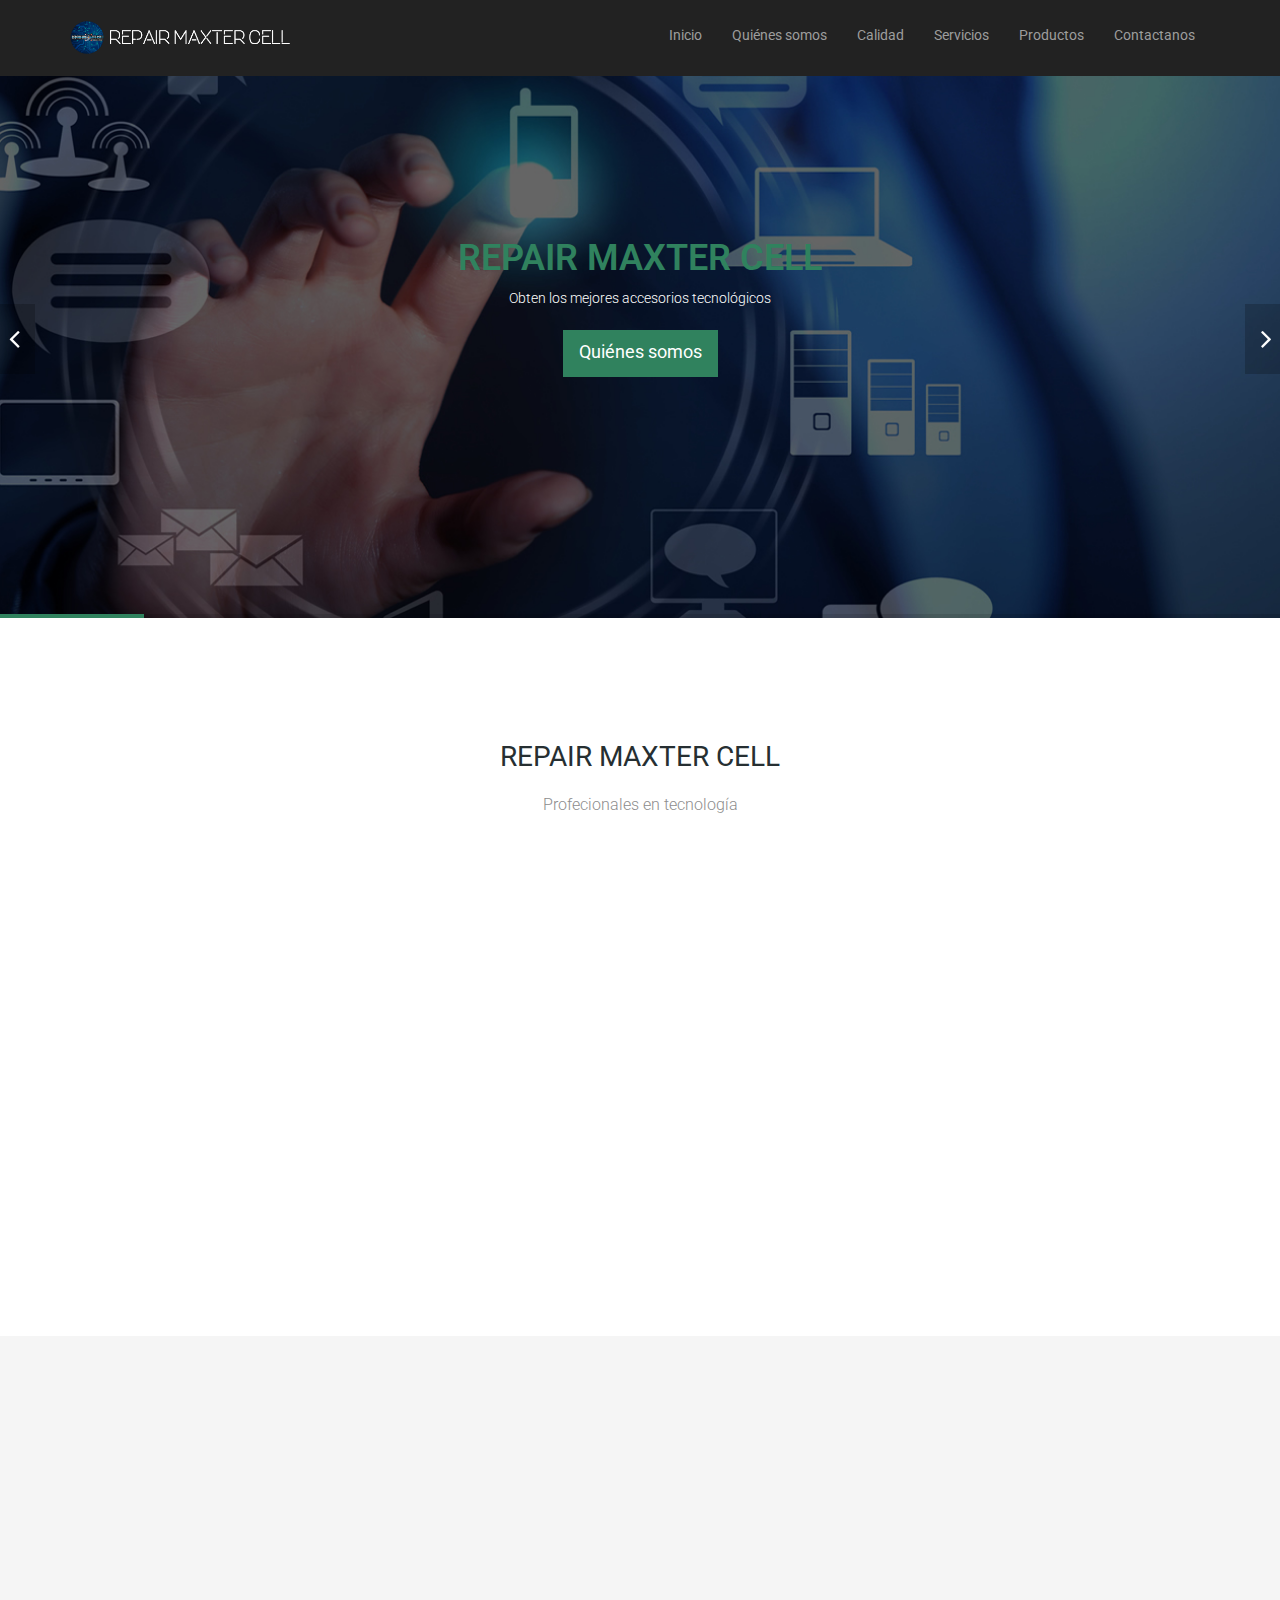
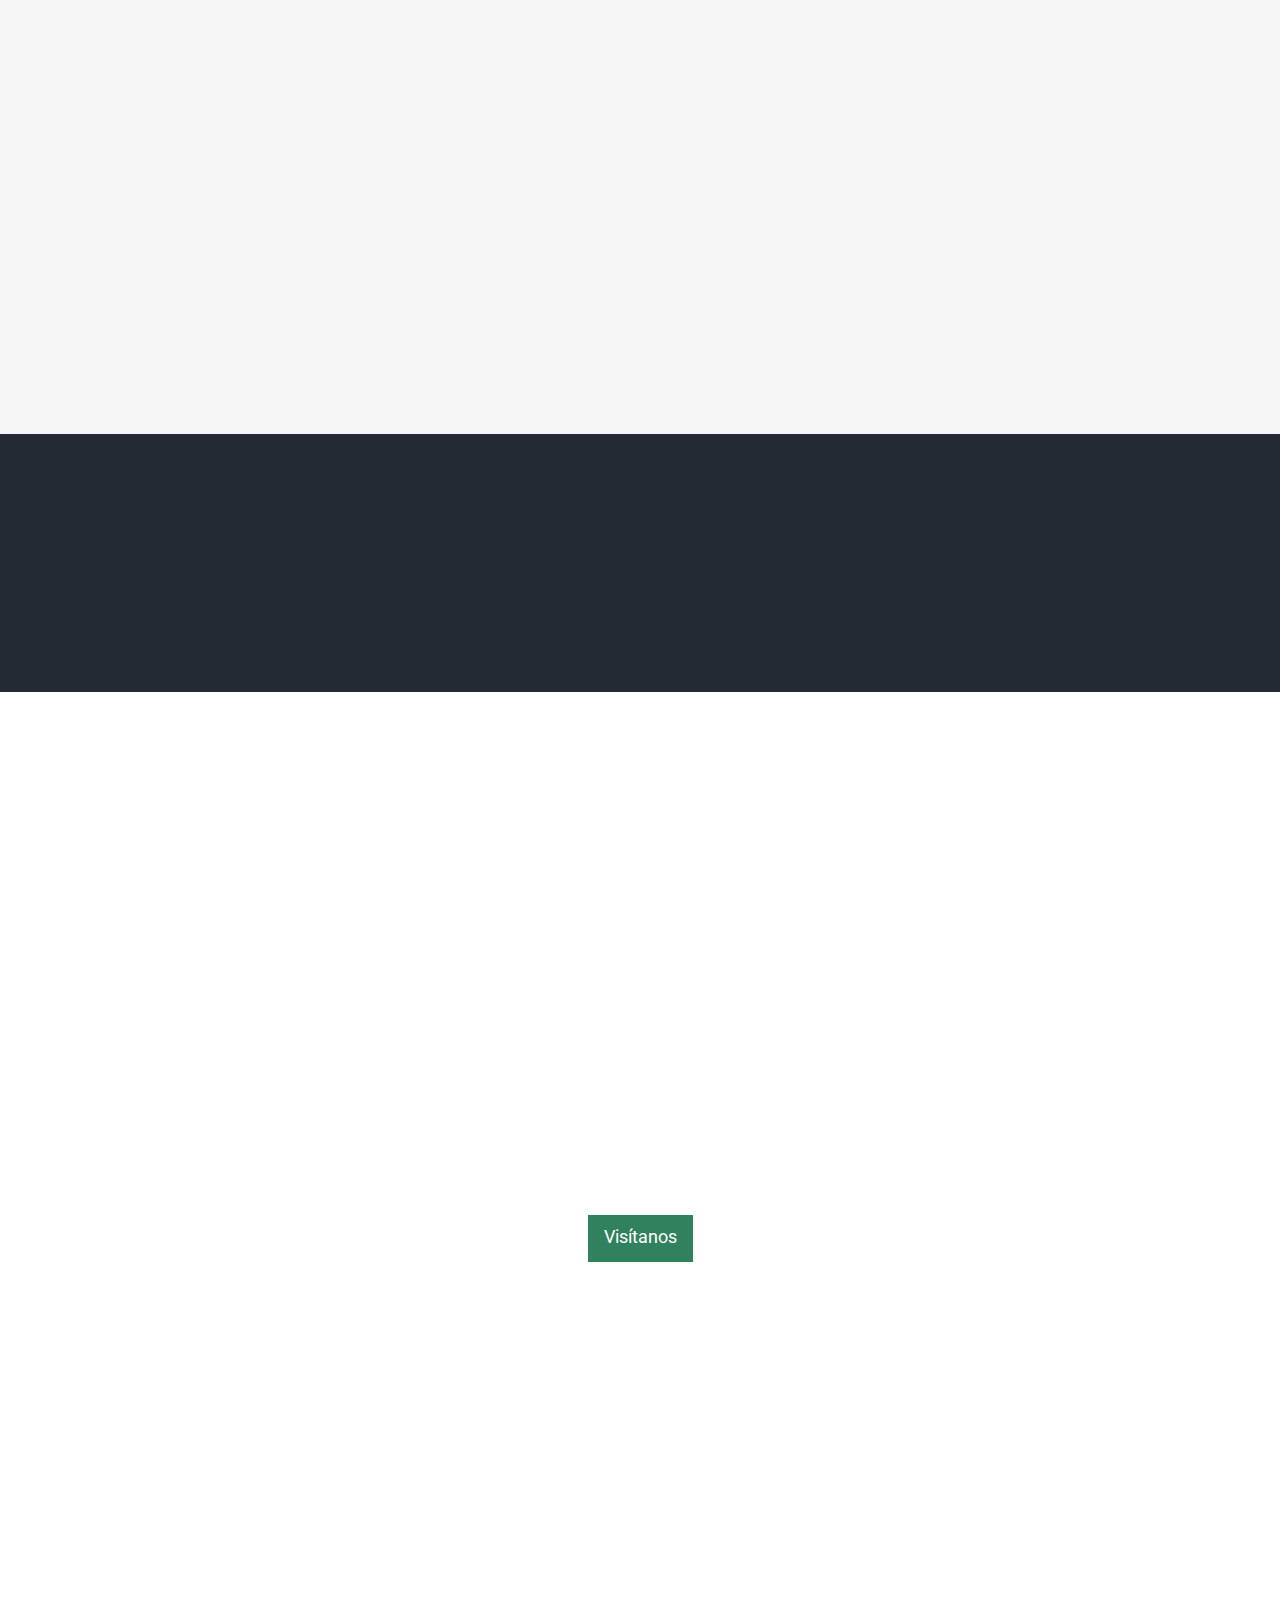
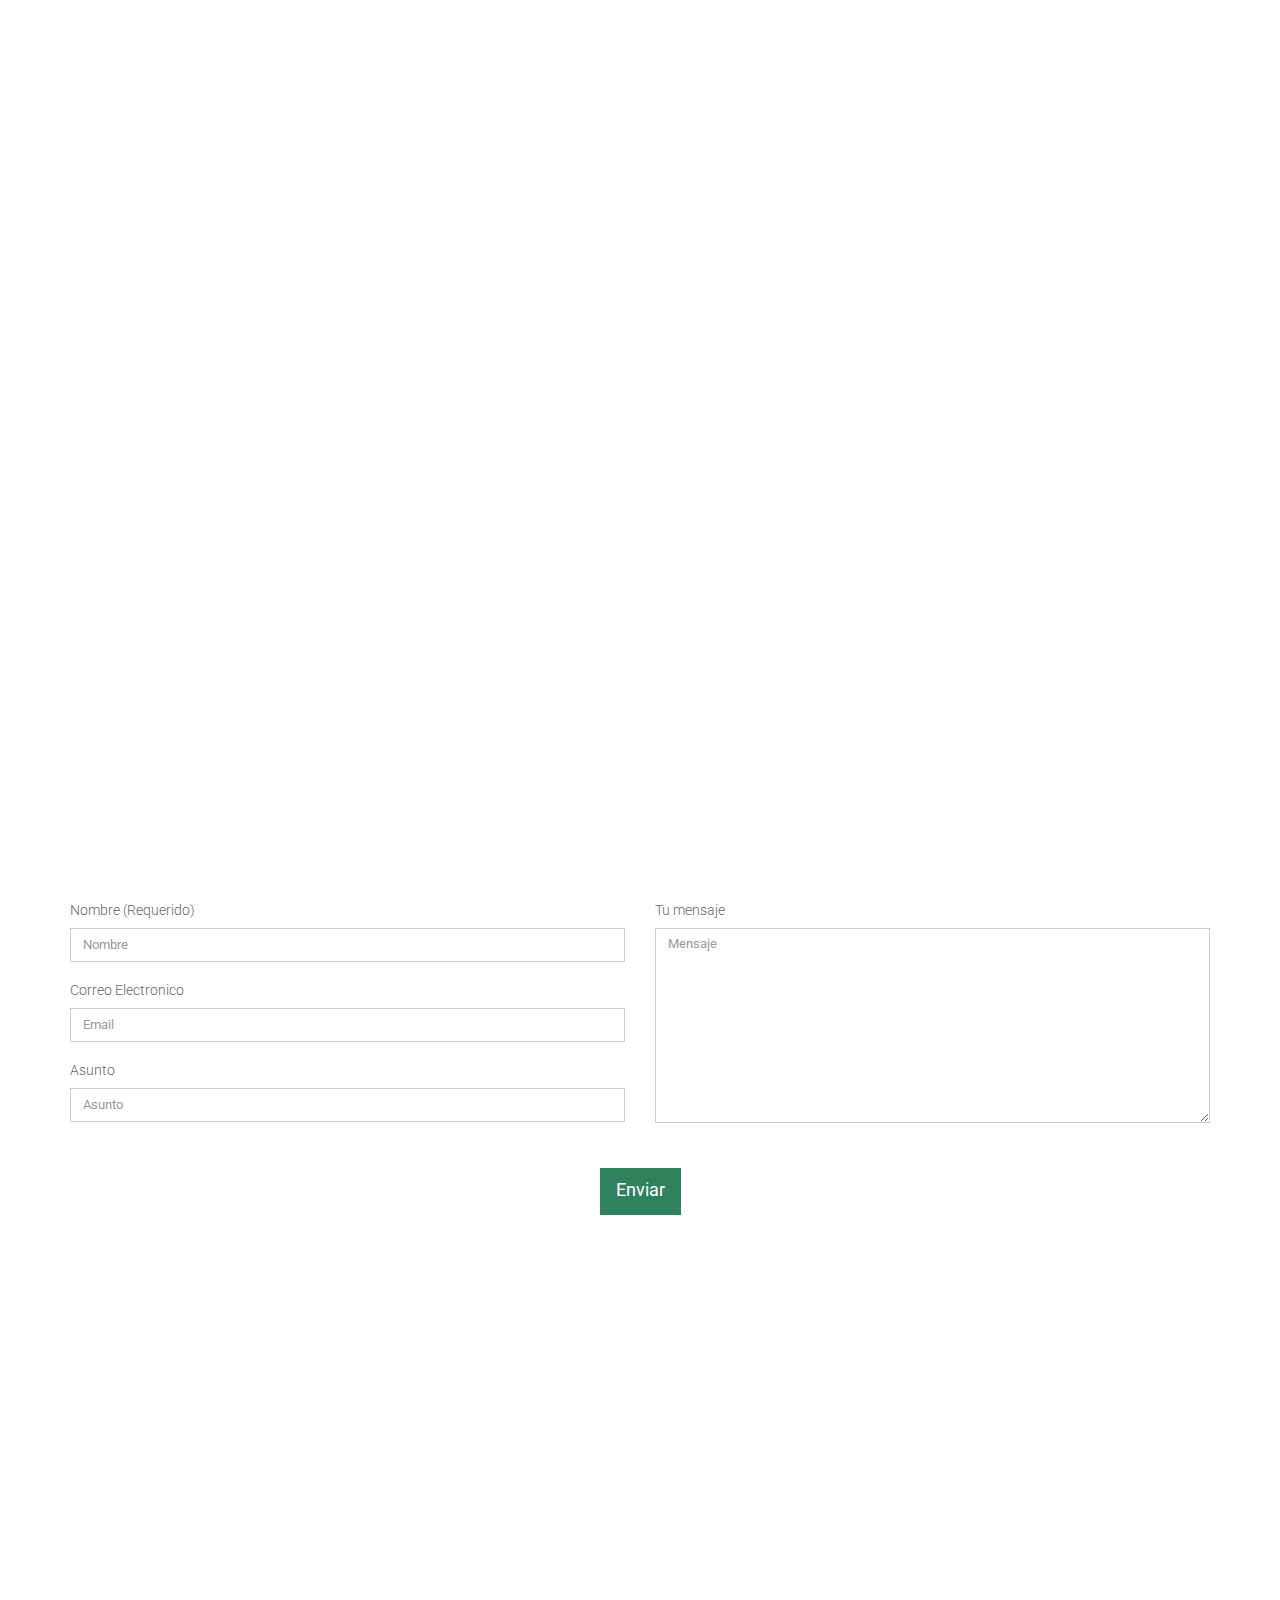
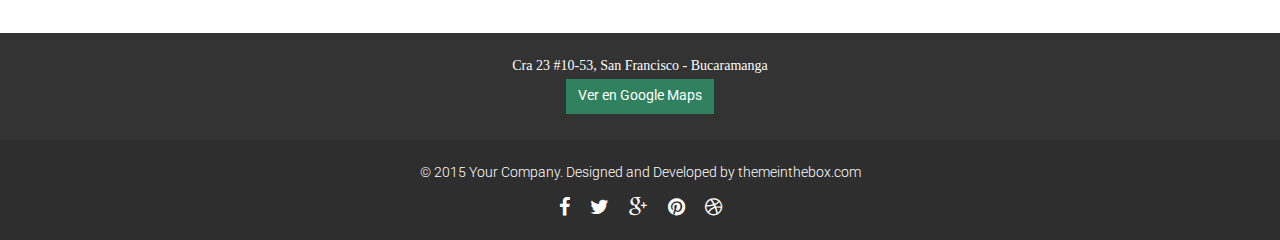
==== commit cd642e5f: "creo q es todo" ====
--- a/color-2/index.html
+++ b/color-2/index.html
@@ -5,7 +5,7 @@
     <meta name="viewport" content="width=device-width, initial-scale=1.0">
     <meta name="description" content="">
     <meta name="author" content="">
-    <title>themeinthebox.com</title>
+    <title>Repair Maxter Cell</title>
     <!-- core CSS -->
     <link href="css/bootstrap.min.css" rel="stylesheet">
     <link href="css/font-awesome.min.css" rel="stylesheet">
@@ -20,7 +20,7 @@
     <script src="js/html5shiv.js"></script>
     <script src="js/respond.min.js"></script>
     <![endif]-->       
-    <link rel="shortcut icon" href="images/ico/favicon.ico">
+    <link rel="shortcut icon" href="./images/max.ico">
     <link rel="apple-touch-icon-precomposed" sizes="144x144" href="images/ico/apple-touch-icon-144-precomposed.png">
     <link rel="apple-touch-icon-precomposed" sizes="114x114" href="images/ico/apple-touch-icon-114-precomposed.png">
     <link rel="apple-touch-icon-precomposed" sizes="72x72" href="images/ico/apple-touch-icon-72-precomposed.png">
@@ -56,10 +56,10 @@
                     <div class="main-menu">
                         <ul id="nav" class="nav navbar-nav">
                             <li class="scroll"><a href="#home" data-section="#home">Inicio</a></li>
-                            <li class="scroll"><a href="#about" data-section="#about">Quienes somos</a></li>
+                            <li class="scroll"><a href="#about" data-section="#about">Quiénes somos</a></li>
                             <li class="scroll"><a href="#features" data-section="#features">Calidad</a></li>
+                            <li class="scroll"><a href="#services" data-section="#services">Servicios</a></li>
                             <li class="scroll"><a href="#portfolio" data-section="#portfolio">Productos</a></li>
-                            <li class="scroll"><a href="#services" data-section="#services">Servicios</a></li>
                             <li class="scroll"><a href="#contact-area" data-section="#contact-area">Contactanos</a></li>   
                         </ul>
                     </div>
@@ -108,7 +108,7 @@
                         <div class="row">
                             <div class="col-md-12">
                                 <div class="carousel-content text-center">
-                                    <h2>Repara la tecnología que poseas en <span>Repair Maxter Cell</span></h2>
+                                    <h2>Repare su tecnología dañada en <span>Repair Maxter Cell</span></h2>
                                     <p>Repair Maxter Cell ofrece a su disposición personal capacitado para reparar sus artículos tecnológicos dañados.</p>
                                     <a class="btn btn-primary btn-lg" href="#mapa">Visítanos</a>
                                 </div>
@@ -117,7 +117,6 @@
                     </div>
                 </div>
             </div><!--/.item-->
-            
         </div><!--/.owl-carousel-->
     </section><!--/#main-slider-->
 
@@ -155,51 +154,43 @@
     <section id="features">
         <div class="container">
             <div class="section-header">
-                <h2 class="section-title text-center wow fadeInDown">Awesome Features</h2>
-                <p class="text-center wow fadeInDown">Lorem ipsum dolor sit amet, consectetur adipisicing elit, sed do eiusmod tempor incididunt ut <br> et dolore magna aliqua. Ut enim ad minim veniam</p>
+                <h2 class="section-title text-center wow fadeInDown">Ventajas de usar nuestros servicios</h2>
+                <!-- <p class="text-center wow fadeInDown"></p> -->
             </div>
             <div class="row">
                 <div class="col-sm-6 wow fadeInLeft">
-                    <img class="img-responsive" src="images/main-feature.png" alt="">
+                    <img class="img-responsive" src="images/main-feature2.png" alt="">
                 </div>
                 <div class="col-sm-6">
                     <div class="media service-box wow fadeInRight">
                         <div class="pull-left">
-                            <i class="fa fa-line-chart"></i>
+                            <i class="glyphicon glyphicon-usd"></i>
                         </div>
                         <div class="media-body">
-                            <h4 class="media-heading">UX design</h4>
-                            <p>Backed by some of the biggest names in the industry, Firefox OS is an open platform that fosters greater</p>
+                            <h4 class="media-heading" style="margin-top:25px;">Al mejor Precio.</h4>
+                            <br>
+                            <!-- <p>Productos de muy buena calidad al mejor precio.</p> -->
                         </div>
                     </div>
 
                     <div class="media service-box wow fadeInRight">
                         <div class="pull-left">
-                            <i class="fa fa-cubes"></i>
+                            <i class="  glyphicon glyphicon-globe"></i>
                         </div>
                         <div class="media-body">
-                            <h4 class="media-heading">UI design</h4>
-                            <p>Backed by some of the biggest names in the industry, Firefox OS is an open platform that fosters greater</p>
+                            <h4 class="media-heading" style="margin-top:25px;">Productos nacionales e internacionales.</h4>
+                            <br>
+                            <!-- <p></p> -->
                         </div>
                     </div>
 
                     <div class="media service-box wow fadeInRight">
                         <div class="pull-left">
-                            <i class="fa fa-pie-chart"></i>
+                            <i class="glyphicon glyphicon-ok-circle"></i>
                         </div>
                         <div class="media-body">
-                            <h4 class="media-heading">SEO Services</h4>
-                            <p>Backed by some of the biggest names in the industry, Firefox OS is an open platform that fosters greater</p>
-                        </div>
-                    </div>
-
-                    <div class="media service-box wow fadeInRight">
-                        <div class="pull-left">
-                            <i class="fa fa-pie-chart"></i>
-                        </div>
-                        <div class="media-body">
-                            <h4 class="media-heading">SEO Services</h4>
-                            <p>Backed by some of the biggest names in the industry, Firefox OS is an open platform that fosters greater</p>
+                            <h4 class="media-heading" style="margin-top:25px;">Garantía.</h4>
+                            <p>Según el producto.</p>
                         </div>
                     </div>
                 </div>
@@ -210,9 +201,9 @@
     <section id="cta2">
         <div class="container">
             <div class="text-center">
-                <h2 class="wow fadeInUp" data-wow-duration="300ms" data-wow-delay="0ms">YOU'VE MADE A brave DECISION, <span>WELCOME</span></h2>
-                <p class="wow fadeInUp" data-wow-duration="300ms" data-wow-delay="100ms">Mauris pretium auctor quam. Vestibulum et nunc id nisi fringilla <br />iaculis. Mauris pretium auctor quam.</p>
-                <p class="wow fadeInUp" data-wow-duration="300ms" data-wow-delay="200ms"><a class="btn btn-primary btn-lg" href="#">Get It Now</a></p>
+                <h2 class="wow fadeInUp" data-wow-duration="300ms" data-wow-delay="0ms">Mira los productos y servicios que ofrecemos.<br> <span>¡Te encantarán!</span></h2>
+                <p class="wow fadeInUp" data-wow-duration="300ms" data-wow-delay="100ms"></p>
+               <!--  <p class="wow fadeInUp" data-wow-duration="300ms" data-wow-delay="200ms"><a class="btn btn-primary btn-lg" href="#">Get It Now</a></p> -->
             </div>
         </div>
     </section>
@@ -237,6 +228,7 @@
                             </div>
                             <h3 class="features-title font-alt">Venta de artículos tecnológicos</h3>
                             Ofrecemos a su disposición una gama de aparatos tecnológicos de última tecnología, visítanos en nuestras instalaciones para apreciar nuestros productos.
+                            Puedes revisar que tipo de productos son los que ofrecemos <a href="#portfolio" data-section="#portfolio">aquí</a>.
                         </div>
                     </div>
 
@@ -261,16 +253,16 @@
       <div class="container">
         <div class="row">
           <div class="col-md-12 text-center">
-            <h2 class="service-title pad-bt15">Our Recent Works</h2>
-            <p class="sub-title pad-bt15">Lorem ipsum dolor sit amet, consectetur adipiscing elit, sed do eiusmod<br>tempor incididunt ut labore et dolore magna aliqua.</p>
+            <h2 class="service-title pad-bt15">Nuestros Productos</h2>
+            <p class="sub-title pad-bt15">Aqui en nos preocupamos por tus necesidades, por esto comercializamos con las mejores marcas.</p>
             <hr class="bottom-line">
           </div>
           <div class="col-md-4 col-sm-6 col-xs-12 portfolio-item padding-right-zero mr-btn-15">
             <figure>
               <img src="images/portfolio/01.jpg" class="img-responsive">
               <figcaption>
-                <h2>Project For Everyone</h2>
-                <p>Lorem ipsum dolor sit amet, consectetur adipiscing elit, sed do eiusmod tempor incididunt ut labore et dolore magna aliqua. Ut enim ad minim veniam, quis nost.</p>
+                <h2>Dispositivos Moviles</h2>
+                <p>Proveemos los mejores productos de las mejores marcas, ofrecemos lo mejor en relación costo beneficio.</p>
               </figcaption>
             </figure>
           </div>
@@ -278,8 +270,8 @@
             <figure>
               <img src="images/portfolio/02.jpg" class="img-responsive">
               <figcaption>
-                <h2>Project For Everyone</h2>
-                <p>Lorem ipsum dolor sit amet, consectetur adipiscing elit, sed do eiusmod tempor incididunt ut labore et dolore magna aliqua. Ut enim ad minim veniam, quis nost.</p>
+                <h2>Accesorios Originales</h2>
+                <p>Ya que nuestra prioridad es tu felicidad, ofrecemos todos tus accesorios al mejor precio.</p>
               </figcaption>
             </figure>
           </div>
@@ -287,8 +279,8 @@
             <figure>
               <img src="images/portfolio/03.jpg" class="img-responsive">
               <figcaption>
-                <h2>Project For Everyone</h2>
-                <p>Lorem ipsum dolor sit amet, consectetur adipiscing elit, sed do eiusmod tempor incididunt ut labore et dolore magna aliqua. Ut enim ad minim veniam, quis nost.</p>
+                <h2>Repuestos de todas las Marcas</h2>
+                <p>Contamos con la mayor disponibilidad vista en el mercado. Ademas de esto contamos con el mejor servicio tecnico de la zona.</p>
               </figcaption>
             </figure>
           </div>
@@ -296,8 +288,8 @@
             <figure>
               <img src="images/portfolio/04.jpg" class="img-responsive">
               <figcaption>
-                <h2>Project For Everyone</h2>
-                <p>Lorem ipsum dolor sit amet, consectetur adipiscing elit, sed do eiusmod tempor incididunt ut labore et dolore magna aliqua. Ut enim ad minim veniam, quis nost.</p>
+                <h2>Música</h2>
+                <p>Nuestro propósito es ofrecerte una excelente experiencia musical, por eso comercializamos marcas con dispositivos de todos los precios.</p>
               </figcaption>
             </figure>
           </div>
@@ -305,8 +297,8 @@
             <figure>
               <img src="images/portfolio/05.jpg" class="img-responsive">
               <figcaption>
-                <h2>Project For Everyone</h2>
-                <p>Lorem ipsum dolor sit amet, consectetur adipiscing elit, sed do eiusmod tempor incididunt ut labore et dolore magna aliqua. Ut enim ad minim veniam, quis nost.</p>
+                <h2>Accesorios de todas las Marcas</h2>
+                <p>Tenemos los mejores distribuidores de la zona, dado esto podemos ofrecerte la mayor disponibilidad en accesorios para dispositivos moviles.</p>
               </figcaption>
             </figure>
           </div>
@@ -314,53 +306,14 @@
             <figure>
               <img src="images/portfolio/06.jpg" class="img-responsive">
               <figcaption>
-                <h2>Project For Everyone</h2>
-                <p>Lorem ipsum dolor sit amet, consectetur adipiscing elit, sed do eiusmod tempor incididunt ut labore et dolore magna aliqua. Ut enim ad minim veniam, quis nost.</p>
+                <h2>Accesorios de la Mayor Calidad</h2>
+                <p>Ya que nuestra prioridad es tu satisfacción, te ofrecemos los accesorios mas innovadores del mercado.</p>
               </figcaption>
             </figure>
           </div>
         </div>
       </div>
     </section>
-
-    <section id="testimonial">
-        <div class="container">
-            <div class="row">
-                <div class="col-sm-8 col-sm-offset-2">
-
-                <div id="carousel-testimonial" class="carousel slide text-center" data-ride="carousel">
-                        <!-- Wrapper for slides -->
-                        <div class="carousel-inner" role="listbox">
-                            <div class="item active">
-                                <p><img class="img-circle img-thumbnail" src="images/testimonial/01.jpg" alt=""></p>
-                                <h4>Louise S. Morgan</h4>
-                                <small>Treatment, storage, and disposal (TSD) worker</small>
-                                <p>Lorem ipsum dolor sit amet, consectetur adipisicing elit, sed do eiusmod tempor incididunt ut et dolore magna aliqua. Ut enim ad minim veniam</p>
-                            </div>
-                            <div class="item">
-                                <p><img class="img-circle img-thumbnail" src="images/testimonial/01.jpg" alt=""></p>
-                                <h4>Louise S. Morgan</h4>
-                                <small>Treatment, storage, and disposal (TSD) worker</small>
-                                <p>Lorem ipsum dolor sit amet, consectetur adipisicing elit, sed do eiusmod tempor incididunt ut et dolore magna aliqua. Ut enim ad minim veniam</p>
-                            </div>
-                        </div>
-
-                        <!-- Controls -->
-                        <div class="btns">
-                            <a class="btn btn-primary btn-sm" href="#carousel-testimonial" role="button" data-slide="prev">
-                                <span class="fa fa-angle-left" aria-hidden="true"></span>
-                                <span class="sr-only">Previous</span>
-                            </a>
-                            <a class="btn btn-primary btn-sm" href="#carousel-testimonial" role="button" data-slide="next">
-                                <span class="fa fa-angle-right" aria-hidden="true"></span>
-                                <span class="sr-only">Next</span>
-                            </a>
-                        </div>
-                    </div>
-                </div>
-            </div>
-        </div>
-    </section><!--/#testimonial-->
 
     <section id="contact-area">
         <div class="container">
--- a/color-2/css/main.css
+++ b/color-2/css/main.css
@@ -32,7 +32,7 @@
     font-weight: 300;
 }
 a {
-  color: #b8252d;
+  color: #30825e;
   -webkit-transition: color 400ms, background-color 400ms;
   -moz-transition: color 400ms, background-color 400ms;
   -o-transition: color 400ms, background-color 400ms;
@@ -41,7 +41,7 @@
 a:hover,
 a:focus {
   text-decoration: none;
-  color: #b8252d;
+  color: #30825e;
 }
 hr {
   border-top: 1px solid #e5e5e5;
@@ -90,12 +90,12 @@
   border-radius: 0px;
 }
 .btn.btn-primary {
-  background: #b8252d;
-  border-color: #b8252d;
+  background: #30825e;
+  border-color: #30825e;
 }
 .btn.btn-primary:hover,
 .btn.btn-primary:focus {
-  background: #b8252d;
+  background: #30825e;
 }
 .column-title {
   margin-top: 0;
@@ -110,7 +110,7 @@
   bottom: -1px;
   left: 0;
   width: 40%;
-  border-bottom: 1px solid #b8252d;
+  border-bottom: 1px solid #30825e;
 }
 ul.nostyle {
   list-style: none;
@@ -118,7 +118,7 @@
   margin-bottom: 20px;
 }
 ul.nostyle i {
-  color: #b8252d;
+  color: #30825e;
 }
 .scaleIn {
   -webkit-animation-name: scaleIn;
@@ -214,12 +214,12 @@
   #main-menu.navbar-default .dropdown-menu > li.active,
   #main-menu.navbar-default .dropdown-menu > li.open,
   #main-menu.navbar-default .dropdown-menu > li:hover {
-    border-left-color: #b8252d;
+    border-left-color: #30825e;
   }
   #main-menu.navbar-default .dropdown-menu > li.active > a,
   #main-menu.navbar-default .dropdown-menu > li.open > a,
   #main-menu.navbar-default .dropdown-menu > li:hover > a {
-    color: #b8252d;
+    color: #30825e;
     background-color: transparent;
   }
 }
@@ -248,7 +248,7 @@
   color: #fff;
 }
 #main-slider .slider-inner h2 > span {
-  color: #b8252d;
+  color: #30825e;
 }
 #main-slider .slider-inner .btn {
   margin-top: 10px;
@@ -272,7 +272,7 @@
 }
 #main-slider .owl-prev:hover,
 #main-slider .owl-next:hover {
-  background-color: #b8252d;
+  background-color: #30825e;
 }
 #main-slider .owl-prev {
   left: -35px;
@@ -286,7 +286,7 @@
   width: 0%;
   max-width: 100%;
   height: 4px;
-  background: #b8252d;
+  background: #30825e;
 }
 #progressBar {
   margin-top: -4px;
@@ -320,7 +320,7 @@
   line-height: 1;
 }
 #cta2 h2 > span {
-  color: #b8252d;
+  color: #30825e;
 }
 #cta2 p {
     color: #fff;
@@ -352,7 +352,7 @@
   text-align: center;
 }
 #services .features-item:hover .features-icon i , #services .features-item:hover h3 {
-  color: #b8252d ;
+  color: #30825e ;
   -webkit-transition: .3s all;
   -o-transition: .3s all;
   transition: .3s all;
@@ -379,7 +379,7 @@
   line-height: 64px;
   text-align: center;
   width: 64px;
-  color: #b8252d;
+  color: #30825e;
   box-shadow: inset 0 0 0 1px #d7d7d7;
   -webkit-box-shadow: inset 0 0 0 1px #d7d7d7;
   transition: background-color 400ms, background-color 400ms;
@@ -420,7 +420,7 @@
 }
 #portfolio .portfolio-filter > li a:hover,
 #portfolio .portfolio-filter > li a.active {
-  background: #b8252d;
+  background: #30825e;
   color: #fff;
 }
 
@@ -428,7 +428,6 @@
   margin: -15px;
 }
 #portfolio .portfolio-item {
-  width: 33%;
   float: left;
   padding: 5px;
   -webkit-box-sizing: border-box;
@@ -653,7 +652,7 @@
   color: #fff;
 }
 #footer a:hover {
-  color: #b8252d;
+  color: #30825e;
 }
 #footer ul {
   list-style: none;
--- a/color-2/css/style.css
+++ b/color-2/css/style.css
@@ -5,7 +5,7 @@
     Author URL: https://bootstrapmade.com
 */
 
-body {
+/*body {
 	line-height: 1.4;
 	font-family: 'Roboto', sans-serif;
     color: #67696c;
@@ -13,7 +13,7 @@
     font-weight: 300;
     letter-spacing: 0.5px;
     overflow-x: hidden;
-}
+}*/
 ol, ul {
 	list-style: none;
 }
@@ -28,10 +28,6 @@
 table {
 	border-collapse: collapse;
 	border-spacing: 0;
-}
-h1, h2, h3, h4, h5, h6{
-    font-family: 'Raleway', sans-serif;
-    font-weight: 600;
 }
 .section-padding
 {
@@ -121,7 +117,7 @@
 
 .logo-dec
 {
-    color: #b8252d;
+    color: #30825e;
 }
 .navbar-default .navbar-brand {
     color: #fff;
@@ -152,12 +148,12 @@
     transition: color 0.2s ease-out;
 }
 .navbar-default .navbar-nav > .active > a, .navbar-default .navbar-nav > .active > a:focus, .navbar-default .navbar-nav > .active > a:hover {
-    color: #b8252d;
+    color: #30825e;
     background-color: transparent;
 }
 .navbar-default .navbar-nav > li > a:focus, .navbar-default .navbar-nav > li > a:hover {
     background-color: transparent;
-    color: #b8252d;
+    color: #30825e;
 }
 .banner-info
 {
@@ -206,17 +202,17 @@
 
 .btn-download
 {
-    background-color: #b8252d;
+    background-color: #30825e;
 }
 .btn-more, .btn-more:focus
 {
     margin-left: 15px;
-    border: 1px solid #b8252d;
-    color: #b8252d;
+    border: 1px solid #30825e;
+    color: #30825e;
 }
 
 .btn-more:hover {
-    background: #b8252d;
+    background: #30825e;
     color: #fff;
 }
 
@@ -254,7 +250,7 @@
     border-top: 0px;
     height: 3px;
     width: 40px;
-    background-color: #b8252d;
+    background-color: #30825e;
 }
 .wrap-item h3 {
     font-size: 24px;
@@ -345,7 +341,7 @@
 }
 .service-item a
 {
-    color: #b8252d;
+    color: #30825e;
 }
 .mr-btn-15
 {
@@ -403,8 +399,8 @@
     left:0;
     width:100%;
     height:100%;
-    padding: 59px 30px;
-    background-color: #b8252d;
+    padding: 20px 30px;
+    background-color: #30825e;
     backface-visibility:hidden;
     -webkit-transform:rotateY(-180deg);
     -moz-transform:rotateY(-180deg);
@@ -567,9 +563,9 @@
 {
     background-color: transparent;
     border-radius: 60px;
-    color: #b8252d;
+    color: #30825e;
     font-weight: 400;
-    border: 1px solid #b8252d;
+    border: 1px solid #30825e;
     font-size: 14px;
     padding: 6px 20px;
 }
@@ -579,7 +575,7 @@
     border-radius: 0px;
 }
 .form-control:focus {
-    border-color: #b8252d;
+    border-color: #30825e;
     outline: 0;
     -webkit-box-shadow: inset 0 1px 1px rgba(0,0,0,.075),0 0 8px rgba(102,175,233,.6);
     box-shadow: inset 0 1px 1px rgba(0,0,0,.075),0 0 8px rgba(102,175,233,.6);
@@ -626,7 +622,7 @@
 }
 .loction-info p i
 {
-    color: #b8252d;
+    color: #30825e;
 }
 /***********************************
 ************************************
@@ -644,7 +640,7 @@
     width: 42px;
     height: 42px;
     color: #ffffff;
-    background: #b8252d;
+    background: #30825e;
     font-size: 14px;
     line-height: 42px;
     text-align: center;
@@ -656,10 +652,10 @@
 {
     background-color: #fff;
 }
-#footer a{
-    color: #b8252d;
+/*#footer a{
+    color: #30825e;
     font-weight: 400;
-}
+}*/
 /***********************************
 ************************************
 Responsive media queries
@@ -728,9 +724,9 @@
 h2.bnr-sub-title {
     font-size: 33px;
 }
-body{
+/*body{
     font-size: 14px;
-}
+}*/
 .btn-download, .btn-more, .btn-download:hover, .btn-more:hover, .btn-download:focus, .btn-more:focus {
     font-size: 12px;
     padding: 7px 18px;
